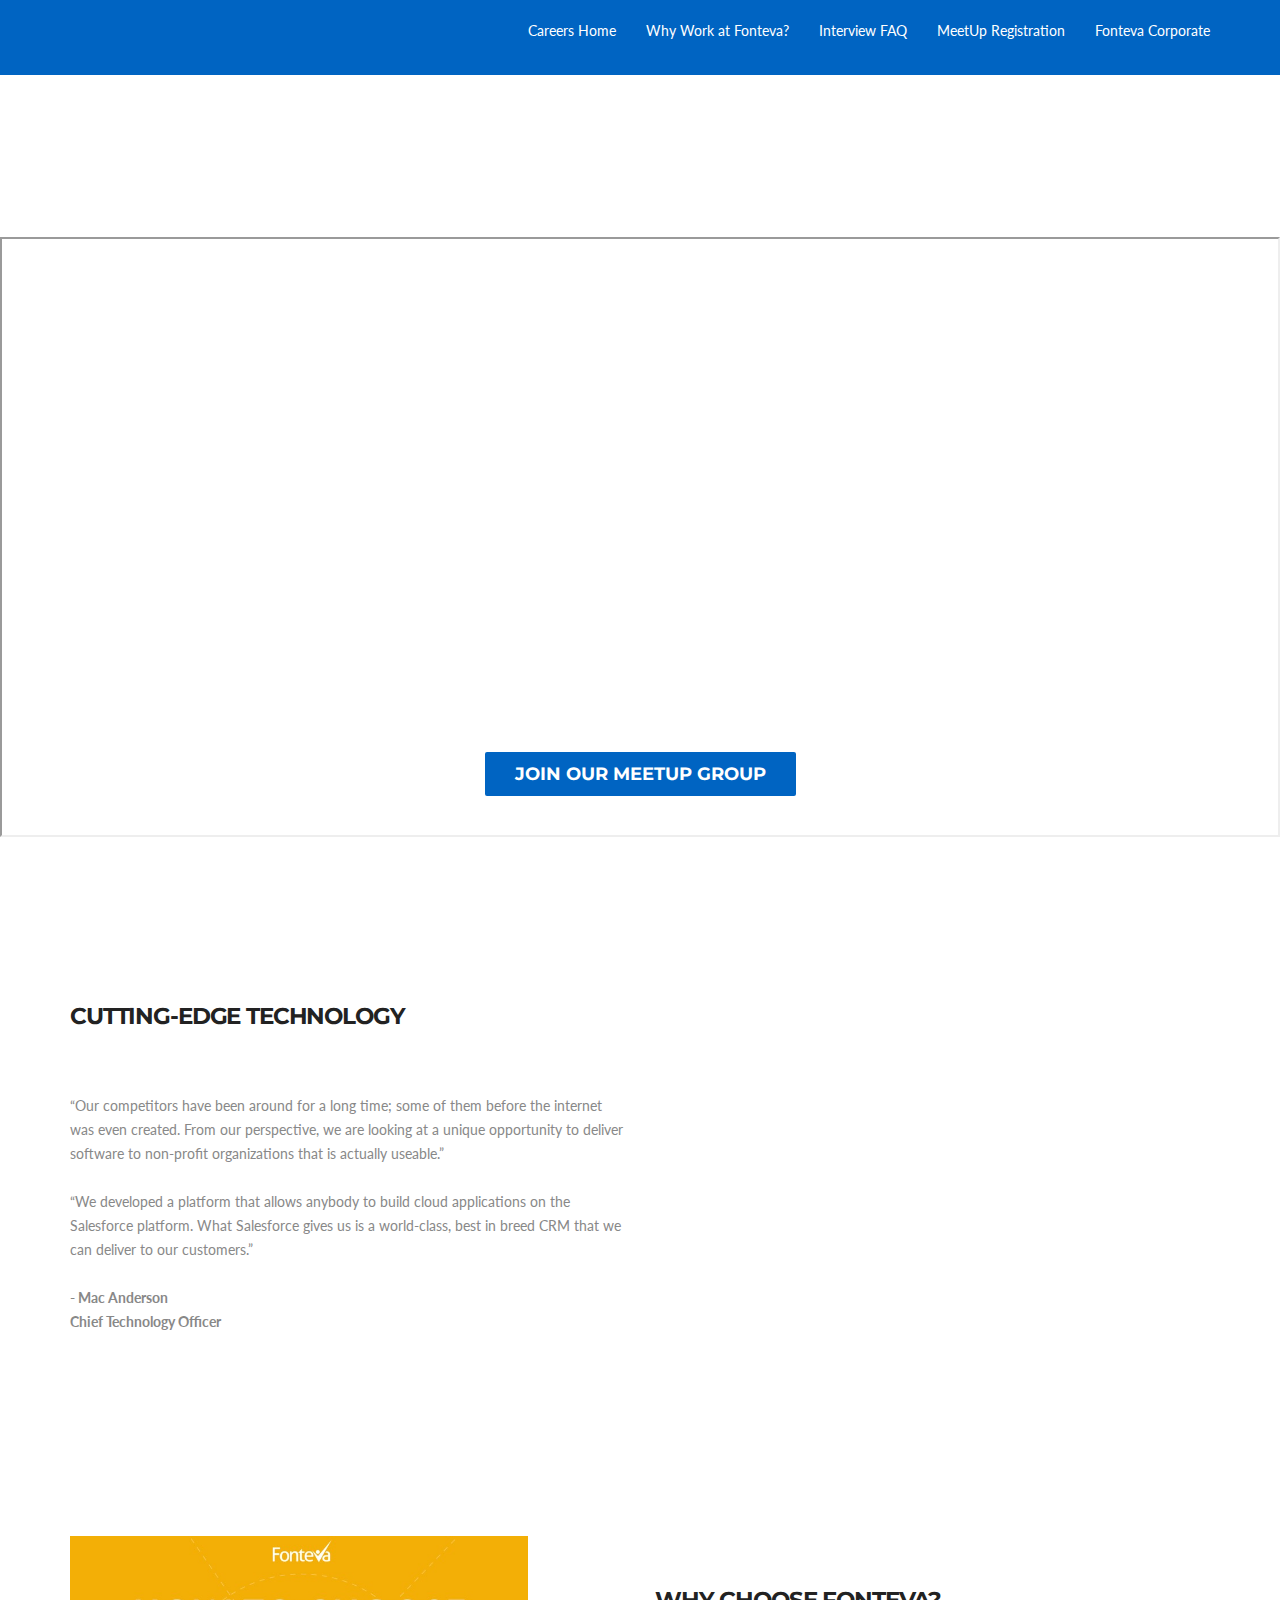
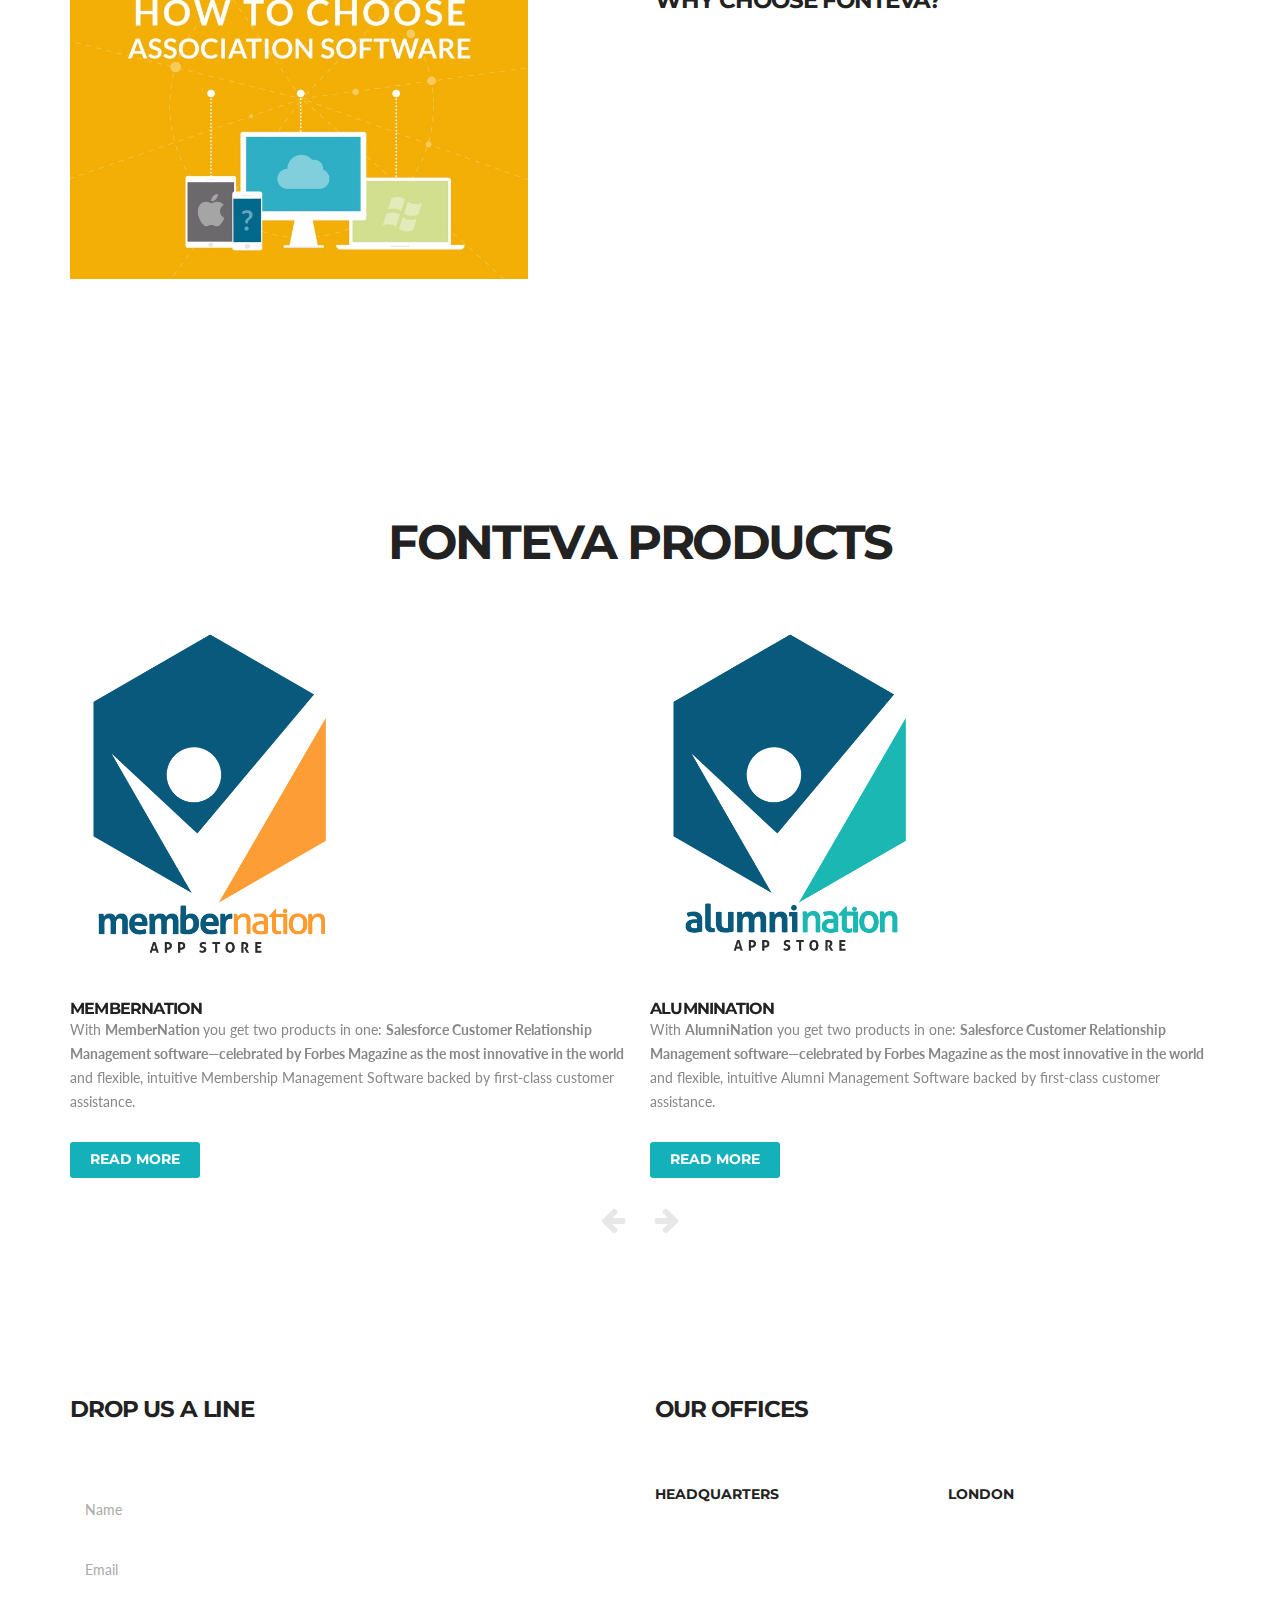
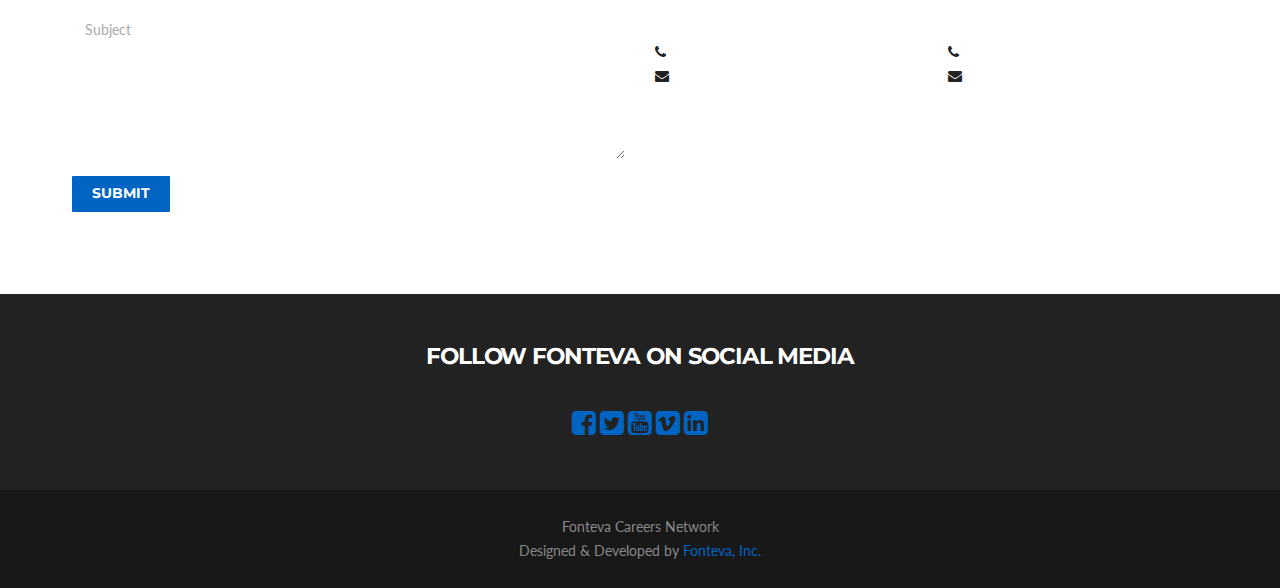
==== FontevaJobsPage/template/index.html @ 162e9421 "changed margin" ====
<!DOCTYPE html>
<html>
<head>
	<meta charset="utf-8">
	<meta http-equiv="X-UA-Compatible" content="IE=edge">
	<meta name="viewport" content="width=device-width, initial-scale=1, maximum-scale=1">
	<meta name="description" content="Fonteva career page - hiring salesforce developers, sales engineer and technologists">
	<meta name="author" content="Adrian Russo - arusso@fonteva.com">
	<meta name="description" content="Fonteva's mission is to develop flexible, 
		easy to use and innovative software tools that transform your business.  We're ideally
		placed to deliver on our objectives.  Our solutions are built on Salesforce, the award winning
		technology that revolutionized software in the cloud." <!-- Open Graph -->
	<meta property="og:type" content="website">
	<meta property="og:title" content="Fonteva Jobs">
	<meta property="og:description" content="Fonteva is the number one cloud solutions provider built on the salesforce platform.  
		We hire Salesforce Developers, Architects, QA Testers, Business Analysts, and others">
	<meta property="url" content="https://www.jobs.fonteva.com">
	<meta property="locale" content="en-us">

	<!-- Twitter Card -->
	<meta name="twitter:card" content="summary" />
	<meta name="twitter:site" content="@FontevaInc" />
	<meta name="twitter:title" content="As a Salesforce.com partner, 
		Fonteva delivers complete association management solutions, from implementation and data migration" />
	<meta name="twitter:description" content="Fonteva delivers end-to-end cloud-based Salesforce solutions" />
	<meta name="twitter:image" content="#" />

	<title>Fonteva - Career Page</title>
	<link rel="shortcut icon" href="images/favicon.png">

	<!-- Main Stylesheet -->
	<link href="css/style.css" rel="stylesheet">

	<!-- HTML5 shiv and Respond.js IE8 support of HTML5 elements and media queries -->
	<!--[if lt IE 9]>
		<script src="js/html5shiv.js"></script>
		<script src="js/respond.min.js"></script>
		<![endif]-->

</head>

<body id="home">

	<nav id="mainNav" class="navbar navbar-default navbar-custom navbar-fixed-top">
		<div class="container">

			<!-- Nav and home grouped together on navbar header for mobile rendering -->


			<!-- Collect the nav links, forms, and other content for toggling -->
			<div class="collapse navbar-collapse" id="bs-example-navbar-collapse-1">
				<ul class="nav navbar-nav navbar-right">
					<li>
						<a class="page-scroll" href="index.html">Careers Home</a>
					</li>
					<li>
						<a class="page-scroll" href="WhyFonteva.html">Why Work at Fonteva?</a>
					</li>
					<li>
						<a class="page-scroll" href="hiringfaq.html">Interview FAQ</a>
					</li>
					<li>
						<a class="page-scroll" href="MeetUp.html">MeetUp Registration</a>
					</li>
					<li>
						<a class="page-scroll" href="http://www.fonteva.com">Fonteva Corporate</a>
					</li>

				</ul>
			</div>
		</div>
	</nav>
	<div>
		<video class='auto-video' preload="auto" autoplay="autoplay" muted="no" loop>
			<source src="images\fontevavid.mp4" type="video/mp4">
			<source src="images\fontevavid.webm" type="video/webm">
			<source src="images\fontevavid.ogv" type="video/ogg"> Your browser does not support the video tag
		</video>
		<div class="slide-content">
			<!-- <h2>Fontevans at Work</h2> -->
			<!--ADD THE CORRECT MEETUP LINK -->
			<h3><a href="MeetUp.html"><button type="submit" class="btn btn-lg btn-default">Join Our MeetUp Group</button></a></h3>

		</div>
	</div>
	<!-- ============ NAVBAR START ============ -->



	<!-- SLIDES END  -->

	<!-- JOBS START -->
	<!-- PLACEHOLDER FOR FEED FROM NEW APPLICANT TRACKING SYSTEM -->

	<section id="container1">
		<div>
				<iframe	src="https://jobs.lever.co/fonteva" height="600px" width="100%" margin="30px">
				Your browser does not appear to support iframes. See <a href="https://jobs.lever.co/fonteva">all job postings</a>.
			  </iframe>
			  <script src="js\jobsfeed.js" type="text/javascript"></script>
				</div>
		</div>
	</section>
	<!--STATIC VIDEO -->
	<!-- JOBS END  -->

	<!--  WHAT DOES FONTEVA DO? -->
	<section id="how">
		<div class="container">
			<div class="row">
				<div class="col-sm-12">
					<h2>Cutting-Edge Technology</h2>
				</div>
			</div>
			<div class="row">
				<div class="col-sm-6">
					<p>“Our competitors have been around for a long time; some of them before the internet was even created. From our perspective,
						we are looking at a unique opportunity to deliver software to non-profit organizations that is actually useable.” </br>
						</br>

						“We developed a platform that allows anybody to build cloud applications on the Salesforce platform. What Salesforce gives
						us is a world-class, best in breed CRM that we can deliver to our customers.” </br>
						</br>

						<strong>- Mac Anderson </br>
							Chief Technology Officer</strong></p>
				</div>
				<div class="col-sm-6">
					<div class="video-wrapper">
						<iframe src="https://player.vimeo.com/video/110249884" allowfullscreen></iframe>
					</div>
				</div>
			</div>
		</div>
	</section>
	<!-- HOW DOES IT WORK END -->

	<!-- WHY CHOOSE FONTEVA START -->
	<section id="app" class="color2">
		<div class="container">
			<div class="row">
				<div class="col-sm-5">
					<div id="fonteva2"></div>
				</div>
				<div class="col-sm-offset-1 col-sm-6">
					<p>&nbsp;</p>
					<h2>Why Choose Fonteva?</h2>
					<p>Fonteva was born in 2010 and has rapidly become the fastest growing and most exciting cloud computing software company
						focused on associations and charities. <strong>We are ranked #286 on the Inc Magazine's 
						"500 list" of fastest growing companies.</strong> The name Fonteva alludes to the "font of evolutionary knowledge"
						held in our products' centralized database and which our customers rely on every day for success. We understand that
						not everyone can be an expert in writing code like us. Our products are easy to configure without any programming knowledge.
						Best of all, our solutions are built on Salesforce, the award-winning technology that revolutionized software in the
						cloud. Fonteva's very talented team is based in Arlington, Virginia. Our European office is in London.</p>
					<p>&nbsp;</p>
				</div>
			</div>
		</div>
	</section>
	<!-- WHY CHOOSE FONTEVA END -->

	<!-- PRODUCTS START -->
	<section id="blog">
		<div class="container">
			<div class="row text-center">
				<div class="col-sm-12">
					<h1>Fonteva Products</h1>
				</div>
			</div>
			<div class="row">
				<div class="col-sm-12">
					<div class="owl-carousel">

						<!-- membernation -->
						<div>
							<img src="images\membernation.jpg" class="img-responsive" alt="Blog Post" />
							<h4>
								<storng>MemberNation</strong>
							</h4>
							<p>With <strong>MemberNation </strong>you get two products in one: <strong>Salesforce Customer 
								Relationship Management software—celebrated by Forbes Magazine 
								as the most innovative in the world </strong> and flexible, intuitive Membership Management Software backed by first-class
								customer assistance.</p>
							<p><a href="http://fonteva.com/SolutionsforAssociations" class="btn btn-primary">Read more</a></p>
						</div>

						<!-- alumnination -->
						<div>
							<img src="images\alumnination.jpg" class="img-responsive" alt="Blog Post" />
							<h4><strong>AlumniNation</strong></h4>
							<p>With <strong>AlumniNation</strong> you get two products in one: <strong>Salesforce Customer Relationship 
								Management software—celebrated by Forbes Magazine 
								as the most innovative in the world</strong> and flexible, intuitive Alumni Management Software backed by first-class
								customer assistance.</p>
							<p><a href="http://fonteva.com/AlumniNation" class="btn btn-primary">Read more</a></p>
						</div>

						<!-- citizennation -->
						<div>
							<img src="images\citizennation.jpg" class="img-responsive" alt="Blog Post" />
							<h4><strong>CitizenNation</strong></h4>
							<p>Built on the Salesforce Service Cloud platform, <strong>CitizenNation</strong> delivers the foundation for all of
								your citizen interaction from service requests through online self-service and payment processing.
								<strong>CitizenNation streamlines and expedites the processing of citizen service requests and boosts citizen 
								engagement in online self-service and payments.</strong></p>
							<p><a href="http://fonteva.com/CitizenNation" class="btn btn-primary">Read more</a></p>
						</div>
					</div>
				</div>
			</div>
		</div>
	</section>
	<!-- PRODUCTS END -->

	<!-- CONTACT START -->
	<section id="contact" class="color2">
		<div class="container">
			<div class="row">
				<div class="col-sm-6">
					<h2>Drop us a line</h2>
					<form role="form" name="contact-form" id="contact-form" action="process.php">
						<div class="form-group" id="contact-name-group">
							<label for="contact-name" class="sr-only">Name</label>
							<input type="text" class="form-control" id="contact-name" placeholder="Name">
						</div>
						<div class="form-group" id="contact-email-group">
							<label for="contact-email" class="sr-only">Email</label>
							<input type="email" class="form-control" id="contact-email" placeholder="Email">
						</div>
						<div class="form-group" id="contact-subject-group">
							<label for="contact-subject" class="sr-only">Subject</label>
							<input type="text" class="form-control" id="contact-subject" placeholder="Subject">
						</div>
						<div class="form-group" id="contact-message-group">
							<label for="contact-message" class="sr-only">Message</label>
							<textarea class="form-control" rows="3" id="contact-message"></textarea>
						</div>
						<button type="submit" class="btn btn-default">Submit</button>
					</form>
				</div>
				<div class="col-sm-6">
					<h2>Our Offices</h2>
					<div class="row">
						<div class="col-sm-6">
							<h5>Headquarters</h5>
							<p>4420 North Fairfax Drive</br>
								Suite 500<br> Arlington, VA 22203<br> USA
							</p>
							<p><i class="fa fa-phone"></i>(844) NO CODING (662-6346)<br>
								<!-- DO NOT FORGET TO ADD THE CORRECT EMAIL -->
								<i class="fa fa-envelope"></i><a href="mailto:#@fonteva.com">Talent Acquisition</a></p>
						</div>
						<div class="col-sm-6">
							<h5>London</h5>
							<p>Suite 202</br>
								Oriel House</br>
								26 The Quadrant<br> Richmond, UK</br>
							</p>
							<p><i class="fa fa-phone"></i>+44 20 7118 1515<br>
								<!-- DO NOT FORGET TO ADD THE CORRECT EMAIL -->
								<i class="fa fa-envelope"></i><a href="mailto:#@fonteva.com">Talent Acquisition</a></p>
						</div>
					</div>
				</div>
			</div>
		</div>
	</section>

	<!-- CONTACT END -->

	<!-- FOOTER START -->
	<footer>
		<div id="prefooter">
			<div id="icons">
				<h2>Follow Fonteva on Social Media</h2>
				<a href="https://www.facebook.com/Fonteva/"><i class="fa fa-2x fa-facebook-square"></i></a>
				<a href="https://twitter.com/fontevainc?lang=en"><i class="fa fa-2x fa-twitter-square"></i></a>
				<a href="https://www.youtube.com/user/FontevaInc"><i class="fa fa-2x fa-youtube-square"></i></a>
				<a href="https://vimeo.com/fonteva"><i class="fa fa-2x fa-vimeo-square"></i></a>
				<a href="https://www.linkedin.com/company/fonteva-inc-"><i class="fa fa-2x fa-linkedin-square"></i></a>
			</div>

		</div>
		<div id="credits">
			<div class="container text-center">
				<div class="row">
					<div class="col-sm-12">
						Fonteva Careers Network <br> Designed &amp; Developed by <a href="http://www.fonteva.com" target="_blank">Fonteva, Inc.</a>
					</div>
				</div>
			</div>
		</div>
	</footer>

	<!-- FOOTER END -->

	<!-- Modernizr Plugin -->
	<script src="js/modernizr.custom.79639.js"></script>

	<!-- jQuery (necessary for Bootstrap's JavaScript plugins) -->
	<script src="js/jquery-1.11.2.min.js"></script>

	<!-- Bootstrap Plugins -->
	<script src="js/bootstrap.min.js"></script>

	<!-- Retina Plugin -->
	<script src="js/retina.min.js"></script>

	<!-- ScrollReveal Plugin -->
	<script src="js/scrollReveal.min.js"></script>

	<!-- Flex Menu Plugin -->
	<script src="js/jquery.flexmenu.js"></script>

	<!-- Slider Plugin -->
	<script src="js/jquery.ba-cond.min.js"></script>
	<script src="js/jquery.slitslider.js"></script>

	<!-- Carousel Plugin -->
	<script src="js/owl.carousel.min.js"></script>

	<!-- Parallax Plugin -->
	<script src="js/parallax.js"></script>

	<!-- Counterup Plugin -->
	<script src="js/jquery.counterup.min.js"></script>
	<script src="js/waypoints.min.js"></script>

	<!-- No UI Slider Plugin -->
	<script src="js/jquery.nouislider.all.min.js"></script>

	<!-- Bootstrap Wysiwyg Plugin -->
	<script src="js/bootstrap3-wysihtml5.all.min.js"></script>

	<!-- Flickr Plugin -->
	<script src="js/jflickrfeed.min.js"></script>

	<!-- Fancybox Plugin -->
	<script src="js/fancybox.pack.js"></script>

	<!-- Magic Form Processing -->
	<script src="js/magic.js"></script>

	<!-- jQuery Settings -->
	<script src="js/settings.js"></script>

</body>

</html>
---- FontevaJobsPage/template/css/style.css ----
@import url(bootstrap.min.css);
@import url(jquery.flexmenu.css);
@import url(owl.carousel.css);
@import url(animate.css);
@import url(jquery.fancybox.css);
@import url(jquery.nouislider.css);
@import url(font-awesome.min.css);
@import url(http://fonts.googleapis.com/css?family=Lato:400,700|Montserrat:700);

/*------------------------------------------------------------------

[Color codes]

Body background:        #fff (white)
Brand color:            #14b1bb (cyan)
Text:                   #bbb (gray)
Header h1-h6:           #222 (dark gray)
Main nav background:    #fff (white)
Footer background:      #222 (dark gray)

/* GLOBAL STYLES
-------------------------------------------------------------------*/

body {
	min-width: 320px;
	overflow-x: hidden;
	padding-top: 0px;
}

	menu {
		background: #181818;
		padding: 15px 0;
	}



.bg-img5 {
    width: 100%;
    height: 20%;
}


.auto-video {
    width: 100%;
    height: 20%;
}

	#home {
		padding-top: 0;
	}

	.no-scroll {
		overflow: hidden;
	}

p {
	margin-bottom: 2em;
}

hr {
	border-top: 1px solid #e7e7e7;
	margin: 60px 0;
}

.img-responsive,
.thumbnail > img,
.thumbnail a > img,
.carousel-inner > .item > img,
.carousel-inner > .item > a > img {
	display: inline-block;
    width: 50%;
    height: 50%;

}

.dropbtn {
    background-color: #4CAF50;
    color: white;
    padding: 16px;
    font-size: 16px;
    border: none;
    cursor: pointer;
}

.dropdown {
    position: relative;
    display: inline-block;
}

.dropdown-content {
    display: none;
    position: absolute;
    background-color: #f9f9f9;
    min-width: 160px;
    box-shadow: 0px 8px 16px 0px rgba(0,0,0,0.2);
    z-index: 1;
}

.dropdown-content a {
    color: black;
    padding: 12px 16px;
    text-decoration: none;
    display: block;
}

.dropdown-content a:hover {background-color: #f1f1f1}

.dropdown:hover .dropdown-content {
    display: block;
}

.dropdown:hover .dropbtn {
    background-color: #3e8e41;
}


	/* HEADERS
	---------------------------------------------------------------*/

	h1, h2, h3, h4, h5, h6 {
		letter-spacing: -0.05em;
		margin: 0;
		text-transform: uppercase;
	}

	h2 {
		margin-bottom: 50px;
	}

	h2::after {
		/* UNCOMMENT BELOW FOR HORIZONTAL RULE TO CHANGE COLOR */
		/* background: #14b1bb; */
		content: "";
		display: block;
		height: 5px;
		margin-top: 10px;
		width: 60px;
	}

	h3 {
		margin: 2em 0 1em 0;
	}

	h4 {
		color: #14b1bb;
	}

		h4 span {
			padding: 0 15px;
		}

			h4 span i {
				margin-right: 10px;
			}

	h5, h6 {
		letter-spacing: 0;
	}

	/* LINKS & BUTTONS
	---------------------------------------------------------------*/

	a,
	button {
		cursor: pointer;
		transition: all .5s ease;
		-moz-transition: all .5s ease;
		-webkit-transition: all .5s ease;
		-o-transition: all .5s ease;
	}

	.btn {
		font-family: "Montserrat", Arial;
		text-transform: uppercase;
		white-space: normal;
		
	}

	.btn-primary {
		border: 0;
	}
	
.btn-head {
			border: 4px solid #0064c2;
			background-color: #fff;
		}

		.btn-head:hover {
				border: 1px solid #ff6c00;
				color: #ff6c00;
			}

	.btn-default {
		border: 2px solid #fff;
		-webkit-text-fill-color:#fff;
		background-color: #0064c2;
		
	}

		article .btn-default {
			border: 1px solid #0064c2;
			color: #0064c2;
		}

			article .btn-default:hover {
				border: 1px solid #0064c2;
				color: #0064c2;
			}

			article .btn-default.btn-lg {
				padding: 9px 30px;
			}

				.btn-default1 {
		border: 2px solid #0064c2;
	}

		article .btn-default1 {
			border: 1px solid #0064c2;
			color: #0064c2;
		}

			article .btn-default1:hover {
				border: 1px solid #0064c2;
				color: #0064c2;
			}

			article .btn-default.btn-lg1 {
				padding: 9px 30px;
			}



.btn-default2 {
		border: 2px solid #0064c2;
	}

		article .btn-default2 {
			border: 1px solid #0064c2;
			color: #0064c2;
		}

			article .btn-default2:hover {
				border: 1px solid #0064c2;
				color: #0064c2;
			}

			article .btn-default.btn-lg2 {
				padding: 9px 30px;
				position: static;
			}

	/* SECTIONS
	---------------------------------------------------------------*/

	section {
		padding: 80px 0;
	}

	.color1 {
		background: #f8f8f8;
	}

	.color2 {
		background: url(../images/fonteva123.jpg) fixed;
		color: #fff;
	}

		.color2 h2::after {
			background: #fff;
		}

		.color2 h5 {
			font-family: "Montserrat", Arial;
			font-weight: bold;
			margin-bottom: 1em;
			text-transform: uppercase;
		}

		.color2 i {
			color: #222;
			margin-right: 10px;
		}

		.color2 a {
			color: #fff;
		}

			.color2 a i {
				color: #fff;
			}

		.color2 .form-control {
			background: #fff;
			border: 0;
		} 

	#title {
		padding-bottom: 0;
	}

	.column {
		background: #eee;
		margin: 15px 0;
		padding: 15px 0;
	}

	/* NAV TABS AND PILLS
	---------------------------------------------------------------*/

	.nav {
		margin-bottom: 1em;
	}

	/* ACCORDION
	---------------------------------------------------------------*/

	.accordion-toggle {
		display: block;
	}


/* SLIDER
-------------------------------------------------------------------*/

.sl-slider-wrapper {
	left: 0;
	height: 100%;
	overflow: hidden;
	position: relative;
	top: 0;
	width: 100%;
}

.sl-slider-wrapper2 {
	left: 0;
	height: 80%;
	overflow: hidden;
	position: relative;
	top: 0;
	width: 100%;
}
.sl-content-wrapper {
	position: absolute;
}

	/* SLIDE WRAPPER AND SLIDES
	---------------------------------------------------------------*/

	.sl-slide,
	.sl-slides-wrapper,
	.sl-slide-inner {
		position: absolute;
		width: 100%;
		height: 100%;
		top: 0;
		left: 0;
	} 

	.sl-slide {
		z-index: 1;
	}
.sl-slide-inner2 {
		position: absolute;
		width: 100%;
		height: 100%;
		top: 0;
		left: 0;
	} 
	/* SLIDE CONTENT
	---------------------------------------------------------------*/

	.slide-content {
		left: 0;
		padding: 0 80px;
		position: absolute;
		text-align: center;
		top: 85%;
		width: 100%;
		-webkit-transform: translateY(-50%);
		-ms-transform: translateY(-50%);
		transform: translateY(-50%);
	}

.slide-content h2 {
			color: #0064c2;
			font-size: 40px;
			margin: 0px;
		}

			.slide-content h2::after {
				display: none;
			}

		.slide-content h3 {
			color: #0064c2;
			font-size: 18px;
		}

		.slide-content p {
			margin: 40px 0 0;
		}

		.slide-content h6 {
			color: #0064c2;
			font-size: 60px;
			-webkit-text-stroke: 1px #ffffff;
		}


		.slide-content2 {
		left: 0;
		padding: 0 80px;
		position: absolute;
		text-align: center;
		top: 15%;
		width: 100%;
		-webkit-transform: translateY(-50%);
		-ms-transform: translateY(-50%);
		transform: translateY(-50%);
	}
		.slide-content2 h2 {
			color: #0064c2;
			font-size: 60px;
			margin: 0px;
		}

			.slide-content2 h2::after {
				display: none;
			}

		.slide-content2 h3 {
			color: #0064c2;
			font-size: 18px;
		}
		.slide-content2 h4 {
			color: #0064c2;
			font-size: 18px;
			-webkit-text-stroke: .3px #ffffff;

		}


		.slide-content2 p {
			margin: 40px 0 0;

		}

				.slide-content2 h6 {
			color: #0064c2;
			font-size: 60px;
			margin: 0;
			-webkit-text-stroke: .5px #ffffff;
		}


	/* DUPLICATE PARTS & SLICES
	---------------------------------------------------------------*/

	.sl-content-slice {
		opacity : 1;
		overflow: hidden;
		position: absolute;
		-webkit-box-sizing: content-box;
		-moz-box-sizing: content-box;
		box-sizing: content-box;
		-webkit-backface-visibility: hidden;
		-moz-backface-visibility: hidden;
		-o-backface-visibility: hidden;
		-ms-backface-visibility: hidden;
		backface-visibility: hidden;
	}

	/* HORIZONTAL SLICES
	---------------------------------------------------------------*/

	.sl-slide-horizontal .sl-content-slice {
		height: 50%;
		left: -200px;
		width: 100%;
		-webkit-transform: translateY(0%) scale(1);
		-moz-transform: translateY(0%) scale(1);
		-o-transform: translateY(0%) scale(1);
		-ms-transform: translateY(0%) scale(1);
		transform: translateY(0%) scale(1);
	}

		.sl-slide-horizontal .sl-content-slice:first-child {
			padding: 200px 200px 0px 200px;
			top: -200px;
		}

		.sl-slide-horizontal .sl-content-slice:nth-child(2) {
			padding: 0px 200px 200px 200px;
			top: 50%;
		}

	/* VERTICAL SLICES
	---------------------------------------------------------------*/

	.sl-slide-vertical .sl-content-slice {
		height: 100%;
		top: -200px;
		width: 50%;
		-webkit-transform: translateX(0%) scale(1);
		-moz-transform: translateX(0%) scale(1);
		-o-transform: translateX(0%) scale(1);
		-ms-transform: translateX(0%) scale(1);
		transform: translateX(0%) scale(1);
	}

	.sl-slide-vertical .sl-content-slice:first-child {
		left: -200px;
		padding: 200px 0px 200px 200px;
	}

	.sl-slide-vertical .sl-content-slice:nth-child(2) {
		left: 50%;
		padding: 200px 200px 200px 0px;
	}

	/* BACKGROUND IMAGES
	---------------------------------------------------------------*/

	.bg-img {
		background-size: cover;
		height: 100%;
		left: 0;
		position: absolute;
		top: 0;
		width: 100%;
	}

	.bg-img-1 {
		background-image: url(../images/everyone.jpg);
	}

	.bg-img-2 {
		background-image: url(../images/cooldemo.jpg);
	}

	.bg-img-3 {
		background-image: url(../images/cowboyhats.jpg);
	}

	.bg-img-4 {
		background-image: url(../images/startup.jpg);
	}

	.bg-img-5 {
		background-image: url(../images/interview1.jpg);
	}
	.sl-slider-wrapper .tint {
		background: #000;
		height: 100%;
		left: 0;
		opacity: 0.5;
		position: absolute;
		top: 0;
		width: 100%;
	}

.sl-slider-wrapper .tint {
		background: #000;
		height: 100%;
		left: 0;
		opacity: 0.5;
		position: absolute;
		top: 0;
		width: 100%;
	}
	/* NAVIGATION ARROWS
	---------------------------------------------------------------*/

	.nav-arrows span {
		position: absolute;
		z-index: 2000;
		top: 50%;
		width: 40px;
		height: 40px;
		border: 8px solid #ddd;
		border: 8px solid rgba(150,150,150,0.4);
		text-indent: -90000px;
		margin-top: -40px;
		cursor: pointer;
		
		-webkit-transform: rotate(45deg);
		-moz-transform: rotate(45deg);
		-o-transform: rotate(45deg);
		-ms-transform: rotate(45deg);
		transform: rotate(45deg);
	}

		.nav-arrows span:hover {
			border-color: rgba(150,150,150,0.9);
		}

		.nav-arrows span.nav-arrow-prev {
			left: 5%;
			border-right: none;
			border-top: none;
		}

		.nav-arrows span.nav-arrow-next {
			right: 5%;
			border-left: none;
			border-bottom: none;
		}

	/* NAVIGATION DOTS
	---------------------------------------------------------------*/

	.nav-dots {
		text-align: center;
		position: absolute;
		bottom: 2%;
		height: 30px;
		width: 100%;
		left: 0;
		z-index: 1000;
	}

		.nav-dots span {
			display: inline-block;
			position: relative;
			width: 16px;
			height: 16px;
			border-radius: 50%;
			margin: 3px;
			background: #ddd;
			background: rgba(150,150,150,0.4);
			cursor: pointer;
			box-shadow: 
				0 1px 1px rgba(255,255,255,0.4), 
				inset 0 1px 1px rgba(0,0,0,0.1);
		}

			.nav-dots span.nav-dot-current:after {
				content: "";
				position: absolute;
				width: 10px;
				height: 10px;
				top: 3px;
				left: 3px;
				border-radius: 50%;
				background: rgba(255,255,255,0.8);
			}

/* CONTENT
-------------------------------------------------------------------*/

	img.pull-left {
		margin: 5px 30px 15px 0;
	}

	img.pull-right {
		margin: 5px 0 15px 30px;
	}

	

	/* RESPONSIVE VIDEO
	---------------------------------------------------------------*/

	.video-wrapper {
		position: relative;
		padding-bottom: 56.25%; /* 16:9 */
		padding-top: 0;
		height: 0;
	}

	.video-wrapper iframe {
		border: 0;
		position: absolute;
		top: 0;
		left: 0;
		width: 100%;
		height: 100%;
	}

	/* PAGINATION
	---------------------------------------------------------------*/

	.pagination {
		margin-top: 50px;
	}

		.pagination li a {
			border-radius: 3px;
		}

			.pagination li a:hover {
				color: #14b1bb;
			}

	/* WYSIWYG
	---------------------------------------------------------------*/

	.wysihtml5-toolbar {
		background: #f2f2f2;
		border: 1px solid #e7e7e7;
		border-bottom: 0;
		border-radius: 3px 3px 0 0;
		list-style: none;
		margin: 0;
		padding: 0;
	}

		.wysihtml5-toolbar:after {
			clear: both;
			content: "";
			display: table;
			width: 100%;
		}

		.wysihtml5-toolbar li {
			float: left;
		}

			.wysihtml5-toolbar li:first-child a:last-child,
			.wysihtml5-toolbar li:nth-child(2) a:nth-child(3),
			.wysihtml5-toolbar li:nth-child(2) a:last-child {
				display: none;
			}

			.wysihtml5-toolbar li:first-child a {
				overflow: hidden;
				position: relative;
				text-align: center;
				text-indent: -9999px;
				width: 54px;
			}

				.wysihtml5-toolbar li:first-child a:before {
					display: block;
					float: left;
					font-family: "FontAwesome";
					font-weight: normal;
					left: 21px;
					position: absolute;
					text-indent: 0;
					top: 7px;
				}

					.wysihtml5-toolbar li:first-child a:first-child:before {
						content: "\f032";
					}

					.wysihtml5-toolbar li:first-child a:nth-child(2):before {
						content: "\f033";
					}

					.wysihtml5-toolbar li:first-child a:nth-child(3):before {
						content: "\f0cd";
					}

	.wysihtml5-toolbar .btn {
		border-radius: 0;
		border: 0;
		color: #888;
	}

		.wysihtml5-toolbar .btn:hover,
		.wysihtml5-toolbar .wysihtml5-command-active {
			background: #e8e8e8;
		}

	.modal .btn {
		border-radius: 3px;
	}

		.modal .btn-primary {
			color: #fff;
		}

	.textarea.form-control {
		border-radius: 0 0 3px 3px;
		height: 200px;
	}

	/* SHARING LINKS
	---------------------------------------------------------------*/

	#share ul {
		list-style: none;
		margin: 0;
		padding: 0;
	}

		#share ul li {
			float: left;
			margin-right: 10px;
		}

			#share ul li a {
				background: #14b1bb;
				border-radius: 50%;
				color: #fff;
				display: block;
				font-size: 18px;
				height: 40px;
				line-height: 40px;
				text-align: center;
				width: 40px;
			}

				#share ul li a:hover {
					background: #0f858d;
				}

	/* SIDEBAR
	---------------------------------------------------------------*/

	#sidebar h5 {
		font-family: "Montserrat", Arial;
		margin: 1em 0 2em;
		text-transform: uppercase;
	}

	#sidebar hr {
		margin: 0 0 50px;
	}

	.sidebar-widget {
		display: table;
		margin-bottom: 50px;
		width: 100%;
	}

		.sidebar-widget ul {
			list-style: none;
			padding: 0;
		}

	/* JUMBOTRON
	---------------------------------------------------------------*/

	.container .jumbotron,
	.container-fluid .jumbotron {
		border-radius: 0;
		border-bottom: 1px solid #e7e7e7;
		border-top: 1px solid #e7e7e7;
		margin: 50px 0;
	}

		.jumbotron p {
			margin: 0.5em 0;
		}

		.container1 		{
			
		border-radius: 0;
		border-bottom: 1px solid #e7e7e7;
		border-top: 1px solid #e7e7e7;
		margin: 50px 0;
		right: 50px 0;
		height: 400px;


	}
	/* FORMS
	---------------------------------------------------------------*/

	label {
		color: #222;
		font-weight: normal;
		text-transform: uppercase;
	}

		.checkbox label {
			color: #888;
			text-transform: none;
		}

	.form-control {
		box-shadow: none;
		height: 45px;
		padding: 10px 15px;
		-webkit-box-shadow: none;
		-mozilla-box-shadow: none;
		-ms-box-shadow: none;
	}

	/* MAPS
	---------------------------------------------------------------*/

	#map-canvas {
		height: 400px;
		width: 100%;
	}

/* JOBS
-------------------------------------------------------------------*/

.jobs {
	border: 1px solid #e7e7e7;
	border-bottom: 0;
	border-radius: 3px;
}

	.jobs a {
		border-bottom: 1px solid #e7e7e7;
		color: #888;
		display: block;
		padding: 15px 0;
		position: relative;
		width: 100%;
	}

		.jobs a.featured {
			background: #f8f8f8;
			border-bottom: 1px solid #14b1bb;
		}

		.jobs a:hover,
		.jobs a.featured:hover {
			background: #f2f2f2;
		}

		.jobs a .row,
		.jobs p {
			margin: 0;
		}

		.jobs a h5 {
			line-height: 1.71em;
		}

		.jobs a strong {
			color: #222;
			font-weight: normal;
		}

	.jobs .hidden-job {
		display: none;
	}

	.job-location,
	.candidate-location {
		padding-left: 30px;
		position: relative;
	}

		.job-location:before,
		.candidate-location:before {
			color: #14b1bb;
			content: "\f041";
			font-family: "FontAwesome";
			left: 15px;
			position: absolute;
			top: 0;
		}

	.job-dates {
		padding-left: 37px;
		position: relative;
	}

		.job-dates:before {
			color: #14b1bb;
			content: "\f073";
			font-family: "FontAwesome";
			left: 15px;
			position: absolute;
			top: 0;
		}

	.candidate-date:before {
		color: #14b1bb;
		content: "\f073";
		font-family: "FontAwesome";
		font-weight: normal;
		margin-right: 7px;
	}

	.applied .job-title h5:before {
		color: #6ecf26;
		content: "\f058";
		font-family: "FontAwesome";
		font-weight: normal;
		margin-right: 7px;
	}

	/* MORE JOBS
	---------------------------------------------------------------*/

	#more-jobs {
		margin-top: 25px;
	}

		#more-jobs .more {
			display: block;
		}

			#more-jobs.on .more {
				display: none;
			}

		#more-jobs .less {
			display: none;
		}

			#more-jobs.on .less {
				display: block;
			}

	/* JOB TYPE BADGES
	---------------------------------------------------------------*/

	.badge.full-time {
		background: #6ecf26;
	}

	.badge.part-time {
		background: #ff6c00;
	}

	.badge.freelance {
		background: #72d2ff;
	}

	.badge.temporary {
		background: #c20000;
	}

	.badge.internship {
		background: #0064c2;
	}

	/* FEATURED JOBS
	---------------------------------------------------------------*/

	.featured-job {
		color: #888;
	}

		.featured-job img,
		.featured-job .title {
			float: left;
			margin-bottom: 15px;
			margin-top: 15px;
		}

		.featured-job img {
			margin-left: 15px;
		}

		.featured-job .data {
			border-bottom: 1px solid #e7e7e7;
			border-top: 1px solid #e7e7e7;
			clear: both;
			margin: 15px 0;
			padding: 10px 15px;
		}

		.featured-job span {
			display: block;
		}

		.featured-job .description {
			padding: 0 15px;
		}

		.featured-job .title {
			padding: 11px 0 0 20px;
		}

		.featured-job i {
			margin-right: 10px;
		}

			.featured-job .city i {
				color: #14b1bb;
			}

			.featured-job .full-time i {
				color: #6ecf26;
			}

			.featured-job .part-time i {
				color: #ff6c00;
			}

			.featured-job .freelance i {
				color: #72d2ff;
			}

			.featured-job .sallary i,
			.featured-job .experience i {
				color: #14b1bb;
			}

	#sidebar .featured-job h5,
	#sidebar .featured-job p {
		margin: 0;
	}

	
/* PARALLAX
-------------------------------------------------------------------*/

.parallax {
	background-attachment: fixed;
	background-position: 50% 50%;
	background-repeat: no-repeat;
	background-size: cover;
	position: relative;
}

	.parallax .tint {
		background: #000;
		height: 100%;
		left: 0;
		opacity: 0.7;
		position: absolute;
		top: 0;
		width: 100%;
	}

	.parallax h1 {
		color: #fff;
	}

#stats {
	background-image: url(http://placehold.it/1400x900.jpg);
}

#testimonials {
	background-image: url(http://placehold.it/1400x900.jpg);
}

/*JOBSEEK APP & CONTACT
-------------------------------------------------------------------*/

#app {
	padding: 50px 0 0;
}

#fonteva2 {
	background-image: url(../images/fonteva.jpg);
	background-repeat: no-repeat;
	background-size: 100%;
	min-height: 500px;
    vertical-align: middle;

}

#contact .help-block {
	color: #fff;
}

#contact .help-success {
	color: #fff;
	font-family: "Montserrat", Arial;
	font-size: 1.5em;
	font-weight: bold;
	margin-top: 30px;
	text-transform: uppercase;
}

	/* HOME PAGE BLOG
	---------------------------------------------------------------*/

	#blog .owl-carousel {
		margin-top: 50px;
	}

		#blog .owl-carousel img {
			margin-bottom: 25px;
		}

		#blog .owl-carousel h4 {
			color: #222;
		}

		#blog .owl-carousel h5 {
			color: #14b1bb;
			font-weight: normal;
			margin: 10px 0 25px;
			text-transform: uppercase;
		}

			#blog .owl-carousel h5 span {
				margin-right: 20px;
			}

				#blog .owl-carousel h5 span i {
					margin-right: 10px;
				}

	#blog .owl-controls i {
		color: #e7e7e7;
	}

		#blog .owl-controls i:hover {
			color: #ccc;
		}

	/* PRODUCT
	---------------------------------------------------------------*/

	.post h2 {
		margin: 0;
	}

		.post h2::after {
			display: none;
		}

	.meta {
		margin: 0.5em 0 2em;
	}

		.meta span {
			margin-right: 20px;
		}

		.meta i {
			color: #14b1bb;
			margin-right: 5px;
		}

		.post .meta::after {
			background: #14b1bb;
			content: "";
			display: block;
			height: 5px;
			margin-top: 10px;
			width: 60px;
		}

	.share {
		display: table;
		list-style: none;
		margin: 3em 0;
		padding: 0;
		width: 100%;
	}

		.share li {
			float: left;
			margin-right: 5px;
		}

			.share li h5 {
				margin: 7px 10px 0 0;
			}

	.tags {
		border-bottom: 1px solid #e7e7e7;
		border-top: 1px solid #e7e7e7;
		display: table;
		list-style: none;
		margin: 3em 0;
		padding: 10px 0;
		width: 100%;
	}

		.tags li {
			float: left;
			margin-right: 15px;
		}

	#author {
		margin: 3em 0;
	}

		#author p {
			margin: 0.5em 0;
		}

		#author .social {
			display: table;
			list-style: none;
			margin: 0;
			padding: 0;
			width: 100%;
		}

			#author .social li {
				float: left;
				margin-right: 5px;
			}

				#author .social li a {
					color: #d8d8d8;
				}

					#author .social li a:hover {
						color: #bbb;
					}

	#paging {
		display: table;
		list-style: none;
		margin: 3em 0;
		padding: 0;
		width: 100%;
	}

	.gallery {
		list-style: none;
		padding: 0;
	}

		.gallery li {
			margin-bottom: 30px;
		}

	/* PRODUCT SIDEBAR
	---------------------------------------------------------------*/

	.sidebar-links {
		margin-bottom: 50px;
	} 

		.sidebar-links ul {
			list-style: none;
			margin: 0;
			padding: 0;
		}

			.sidebar-links li a {
				background: url(../images/bullet.png) no-repeat 10px 18px;
				border-bottom: 1px solid #e7e7e7;
				display: block;
				padding: 10px 10px 10px 25px;
			}

				.sidebar-links li a:hover {
					background: #f8f8f8 url(../images/bullet.png) no-repeat 15px 18px;
				}

				.sidebar-links li a span {
					display: block;
					color: #888;
					margin: 0;
				}

	.fa-stack {
		color: #14b1bb;
	}


	

/* FOOTER
-------------------------------------------------------------------*/

#prefooter {
	background: #222;
	padding: 50px 0;
}

	#prefooter h2 {
		color: #fff;
		margin-bottom: 25px;
        text-align: center;
	}
    #icons {
        text-align:center;
    }

	/* NEWSLETTER
	---------------------------------------------------------------*/

	#newsletter .form-control {
		border: 0;
		border-radius: 3px 0 0 3px;
		height: 35px;
		width: 330px;
	}

	#newsletter .btn {
		border-radius: 0 3px 3px 0;
		left: -2px;
		position: relative;
	}

	/*  SOCIAL NETWORKS
	---------------------------------------------------------------*/

	#social-networks {
		text-align: right;
        text-align: center;
	}

		#social-networks a {
            text-align: center;
		}

		#social-networks h2 {
			margin-bottom: 40px;
                        text-align: center;
		}

			#social-networks h2::after {
				position: absolute;
                text-align: center;
			}


	/* CREDITS
	---------------------------------------------------------------*/

	#credits {
		background: #181818;
		padding: 25px 0;
	}

/*  FORMS
-------------------------------------------------------------------*/

.popup {
	background: rgba(0,0,0,0.8);
	display: none;
	left: 0;
	min-height: 100%;
	overflow: auto;
	position: fixed;
	top: 0;
	width: 100%;
	z-index: 40000;
}

	.popup form {
		background: #fff;
		border-radius: 0 0 5px 5px;
		padding: 30px;
	}

	.popup hr {
		margin: 30px 0;
	}

	.popup .btn {
		color: #fff;
		margin: 5px 0;
		padding: 10px 0;
		text-align: center;
		width: 100%;
	}

.popup-form {
	left: 50%;
	margin: 60px 0 60px -150px;
	position: absolute;
	top: 0;
	width: 300px;
}

.popup-header {
	background: #14b1bb;
	border-radius: 5px 5px 0 0;
	padding: 30px;
}

	.popup-header h2 {
		color: #fff;
		margin: 0;
		padding: 0;
	}

		.popup-header h2::after {
			display: none;
		}

.social-login {
	list-style: none;
	margin: 0;
	padding: 0;
}

	.social-login .btn i {
		margin-right: 10px;
	}

	.social-login .btn-facebook {
		background: #2e5898;
	}

		.social-login .btn-facebook:hover {
			background: #244576;
		}

	.social-login .btn-google {
		background: #d84a38;
	}

		.social-login .btn-google:hover {
			background: #b73827;
		}

	.social-login .btn-linkedin {
		background: #1C87BD;
	}

		.social-login .btn-linkedin:hover {
			background: #186d97;
		}

/* MOBILE SITES
-------------------------------------------------------------------*/

	/* BIG SCREENS
	---------------------------------------------------------------*/
	@media (min-width: 1200px) {

		.slide-content h2 {
			font-size: 60px;
		}

		.jobs .city {
			width: 160px;
		}

		.jobs .type {
			width: 130px;
		}

		.jobs .sallary {
			width: 80px;
		}

		.jobs .experience {
			width: 120px;
		}

		.featured-job span {
			display: inline-block;
			padding-right: 20px;
		}

		#newsletter .form-control {
			width: 430px;
		}

		.work-experience .img-circle {
			font-size: 36px;
			height: 99px;
			line-height: 99px;
		}

	}

	/* REGULAR TABLETS
	---------------------------------------------------------------*/
	@media (max-width: 991px) {

		.slide-content h2 {
			font-size: 44px;
		}

		.jobs img,
		.jobs .title {
			float: left;
			margin-bottom: 15px;
		}

		.jobs .data {
			clear: both;
			display: block;
			float: none;
		}

		.jobs .data span {
			padding: 0;
		}

		#newsletter .form-control {
			width: 220px;
		}

		.work-experience .img-circle {
			font-size: 24px;
			height: 53px;
			line-height: 53px;
		}

	}

	/* SMALL TABLETS
	---------------------------------------------------------------*/
	@media (max-width: 767px) {

		section {
			padding: 40px 0;
		}

		div[class*="col"] {
			padding-bottom: 10px;
			padding-top: 10px;
		}

		.color2 {
			background: url(../images/background.jpg);
		}

		#contact div[class*="col"],
		#prefooter div[class*="col"] {
			padding-bottom: 20px;
			padding-top: 20px;
		}

		.jobs a div[class*="col"] {
			padding-bottom: 0;
			padding-top: 0;
		}

		.slide-content h2 {
			font-size: 36px;
			margin-bottom: 5px;
		}

		#testimonials .owl-carousel {
			text-align: center;
		}

			#testimonials .owl-carousel blockquote {
				font-size: 16px;
			}

		#newsletter .form-control {
			border-radius: 3px;
			height: auto;
			width: 100%;
		}

		#newsletter .btn {
			border-radius: 3px;
			left: auto;
		}

		#social-networks {
			text-align: left;
		}

			#social-networks a {
				margin: 0 5px 0 0;
			}

			#social-networks h2 {
				margin-bottom: 25px;
			}

				#social-networks h2::after {
					position: relative;
					right: auto;
				}

		.work-experience .img-circle {
			font-size: 36px;
			height: 99px;
			line-height: 99px;
			width: 99px;
		}

		#testimonials-long {
			text-align: center;
		}

	}

	/* SMARTPHONES
	---------------------------------------------------------------*/
	@media (max-width: 480px) {

		h1 {
			font-size: 32px;
		}

		#home header {
			background: #14b1bb;
		}

		.slide-content {
			padding: 0 30px;
		}

		.slide-content h2 {
			font-size: 30px;
			margin-bottom: 25px;


		}

		.slide-content h3 {
			font-size: 14px;
		}

		.slide-content .btn {
			font-size: 12px;
		}

		.jobs .data span {
			display: block;
		}

		#searchbox {
			background: #14b1bb;
			left: 0;
			opacity: 0;
			padding: 5px 15px;
			position: absolute;
			top: -62px;
			width: 100%;
		}

		#searchfield {
			width: 100%;
		}

		img.pull-left,
		img.pull-right {
			float: none !important;
			margin: 5px 0 15px 0;
		}

		.job-title p {
			padding-left: 20px;
			position: relative;
		}

			.job-title p:before {
				color: #14b1bb;
				content: "\f1ad";
				font-family: "FontAwesome";
				left: 0;
				position: absolute;
				top: 0;
			}

		.job-location {
			padding-left: 35px;
			position: relative;
		}

	}
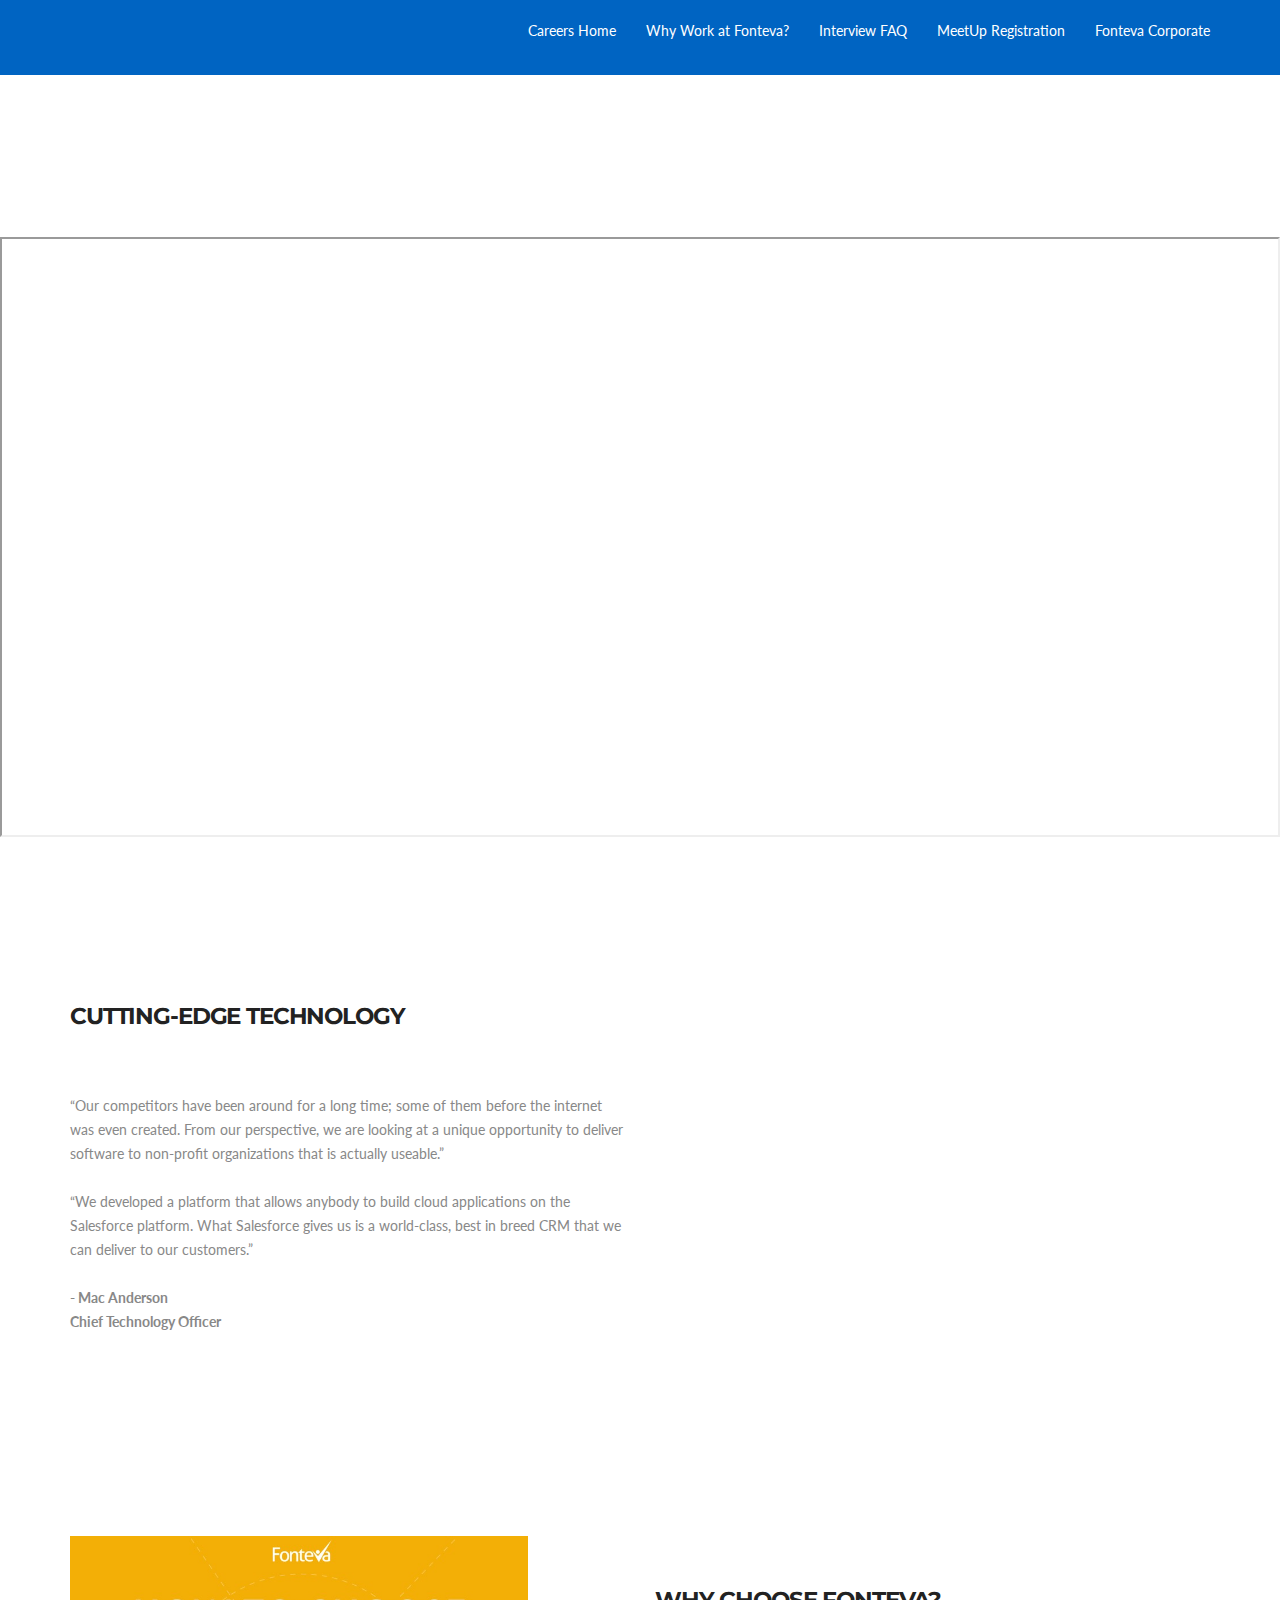
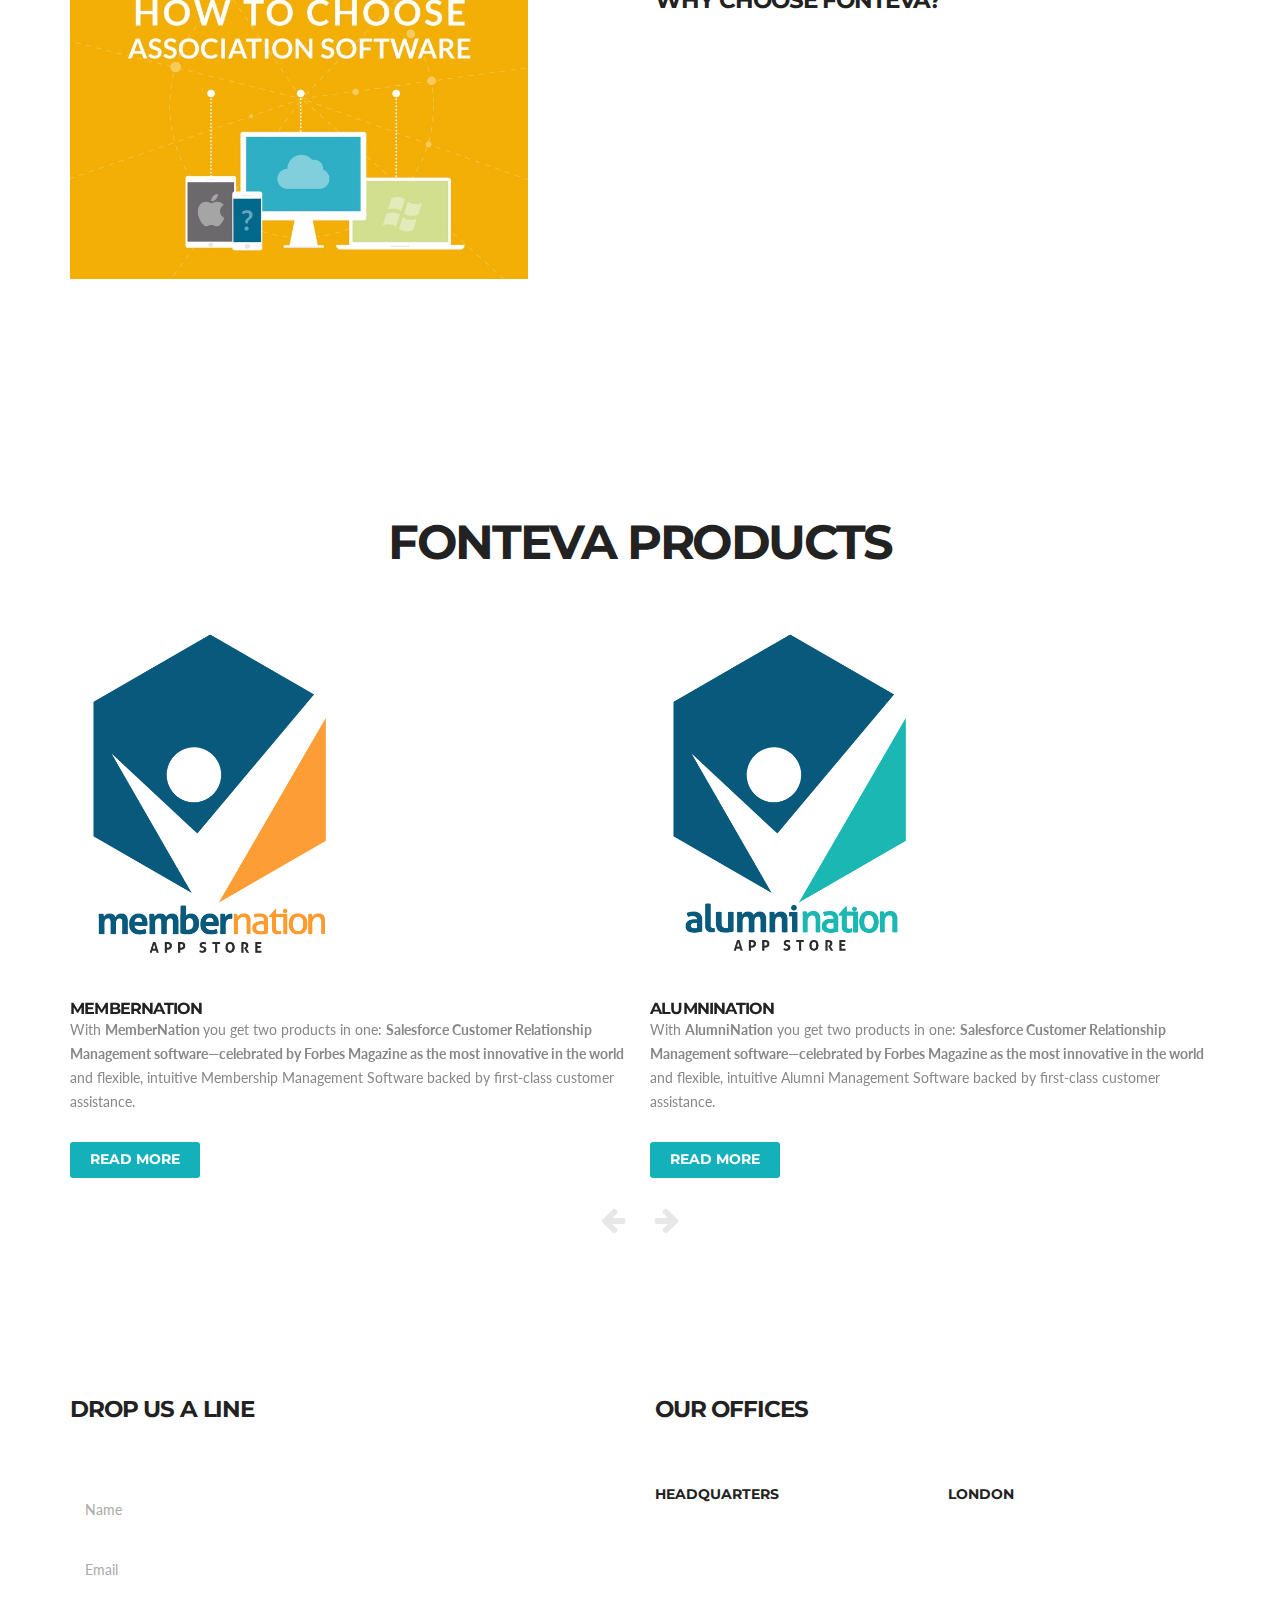
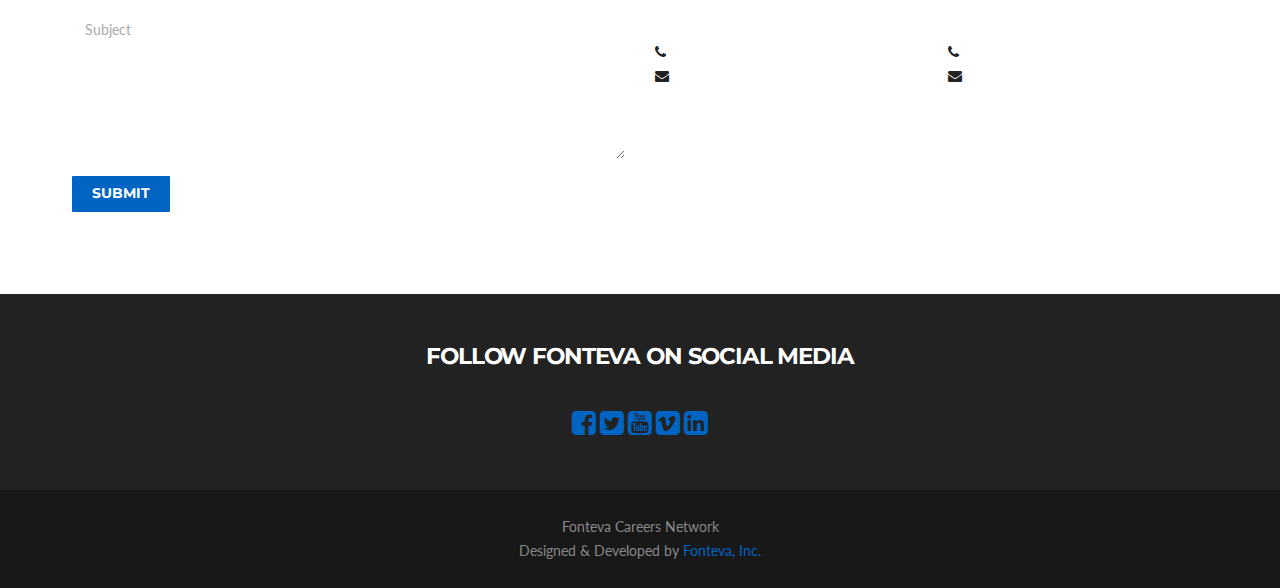
==== commit 13361f9c: "changed meetup button; formatted doc" ====
--- a/FontevaJobsPage/template/index.html
+++ b/FontevaJobsPage/template/index.html
@@ -1,5 +1,6 @@
 <!DOCTYPE html>
 <html>
+
 <head>
 	<meta charset="utf-8">
 	<meta http-equiv="X-UA-Compatible" content="IE=edge">
@@ -75,13 +76,13 @@
 			<source src="images\fontevavid.mp4" type="video/mp4">
 			<source src="images\fontevavid.webm" type="video/webm">
 			<source src="images\fontevavid.ogv" type="video/ogg"> Your browser does not support the video tag
+			<div class="slide-content">
+				<!-- <h2>Fontevans at Work</h2> -->
+				<!--ADD THE CORRECT MEETUP LINK -->
+				<h3><a href="MeetUp.html"><button type="submit" class="btn btn-lg btn-default">Join Our MeetUp Group</button></a></h3>
+
+			</div>
 		</video>
-		<div class="slide-content">
-			<!-- <h2>Fontevans at Work</h2> -->
-			<!--ADD THE CORRECT MEETUP LINK -->
-			<h3><a href="MeetUp.html"><button type="submit" class="btn btn-lg btn-default">Join Our MeetUp Group</button></a></h3>
-
-		</div>
 	</div>
 	<!-- ============ NAVBAR START ============ -->
 
@@ -94,11 +95,10 @@
 
 	<section id="container1">
 		<div>
-				<iframe	src="https://jobs.lever.co/fonteva" height="600px" width="100%" margin="30px">
+			<iframe src="https://jobs.lever.co/fonteva" height="600px" width="100%">
 				Your browser does not appear to support iframes. See <a href="https://jobs.lever.co/fonteva">all job postings</a>.
-			  </iframe>
-			  <script src="js\jobsfeed.js" type="text/javascript"></script>
-				</div>
+			</iframe>
+			<script src="js\jobsfeed.js" type="text/javascript"></script>
 		</div>
 	</section>
 	<!--STATIC VIDEO -->
--- a/FontevaJobsPage/template/css/style.css
+++ b/FontevaJobsPage/template/css/style.css
@@ -848,15 +848,10 @@
 		}
 
 		.container1 		{
-			
+
 		border-radius: 0;
 		border-bottom: 1px solid #e7e7e7;
 		border-top: 1px solid #e7e7e7;
-		margin: 50px 0;
-		right: 50px 0;
-		height: 400px;
-
-
 	}
 	/* FORMS
 	---------------------------------------------------------------*/
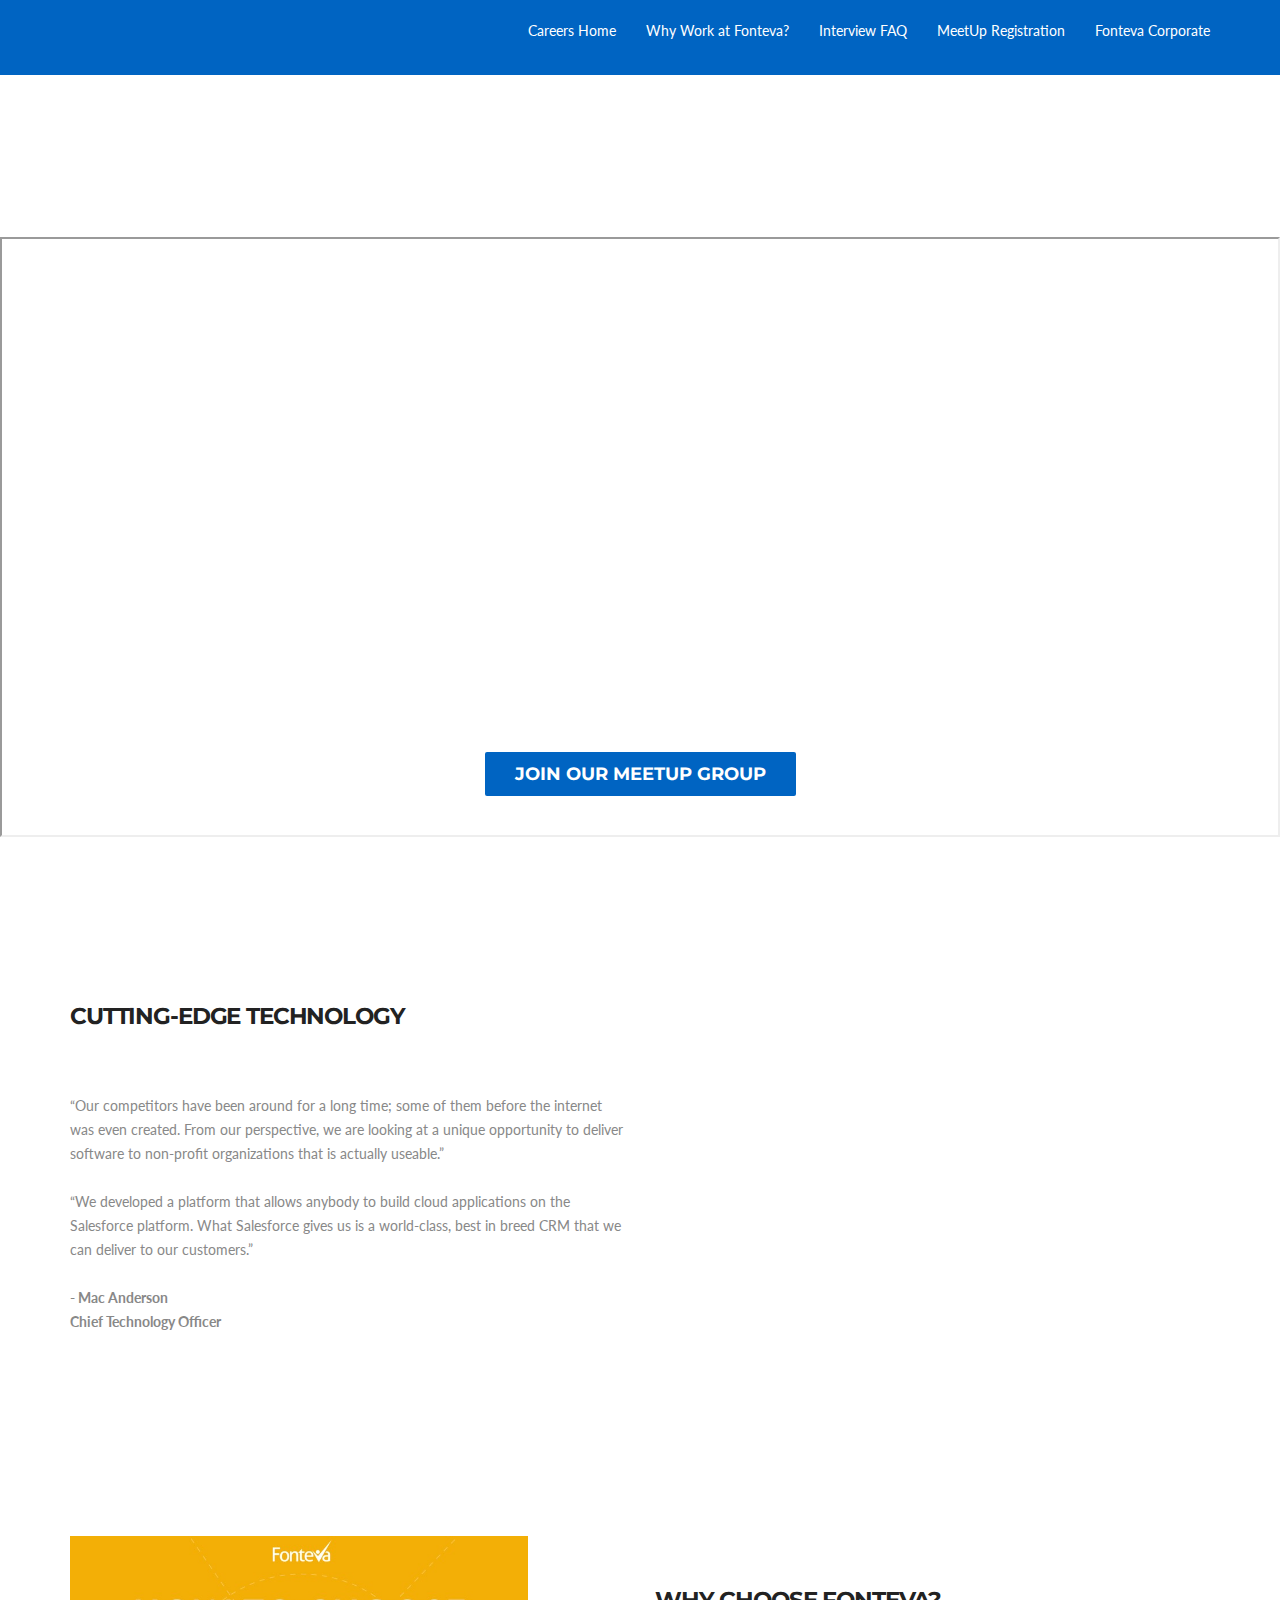
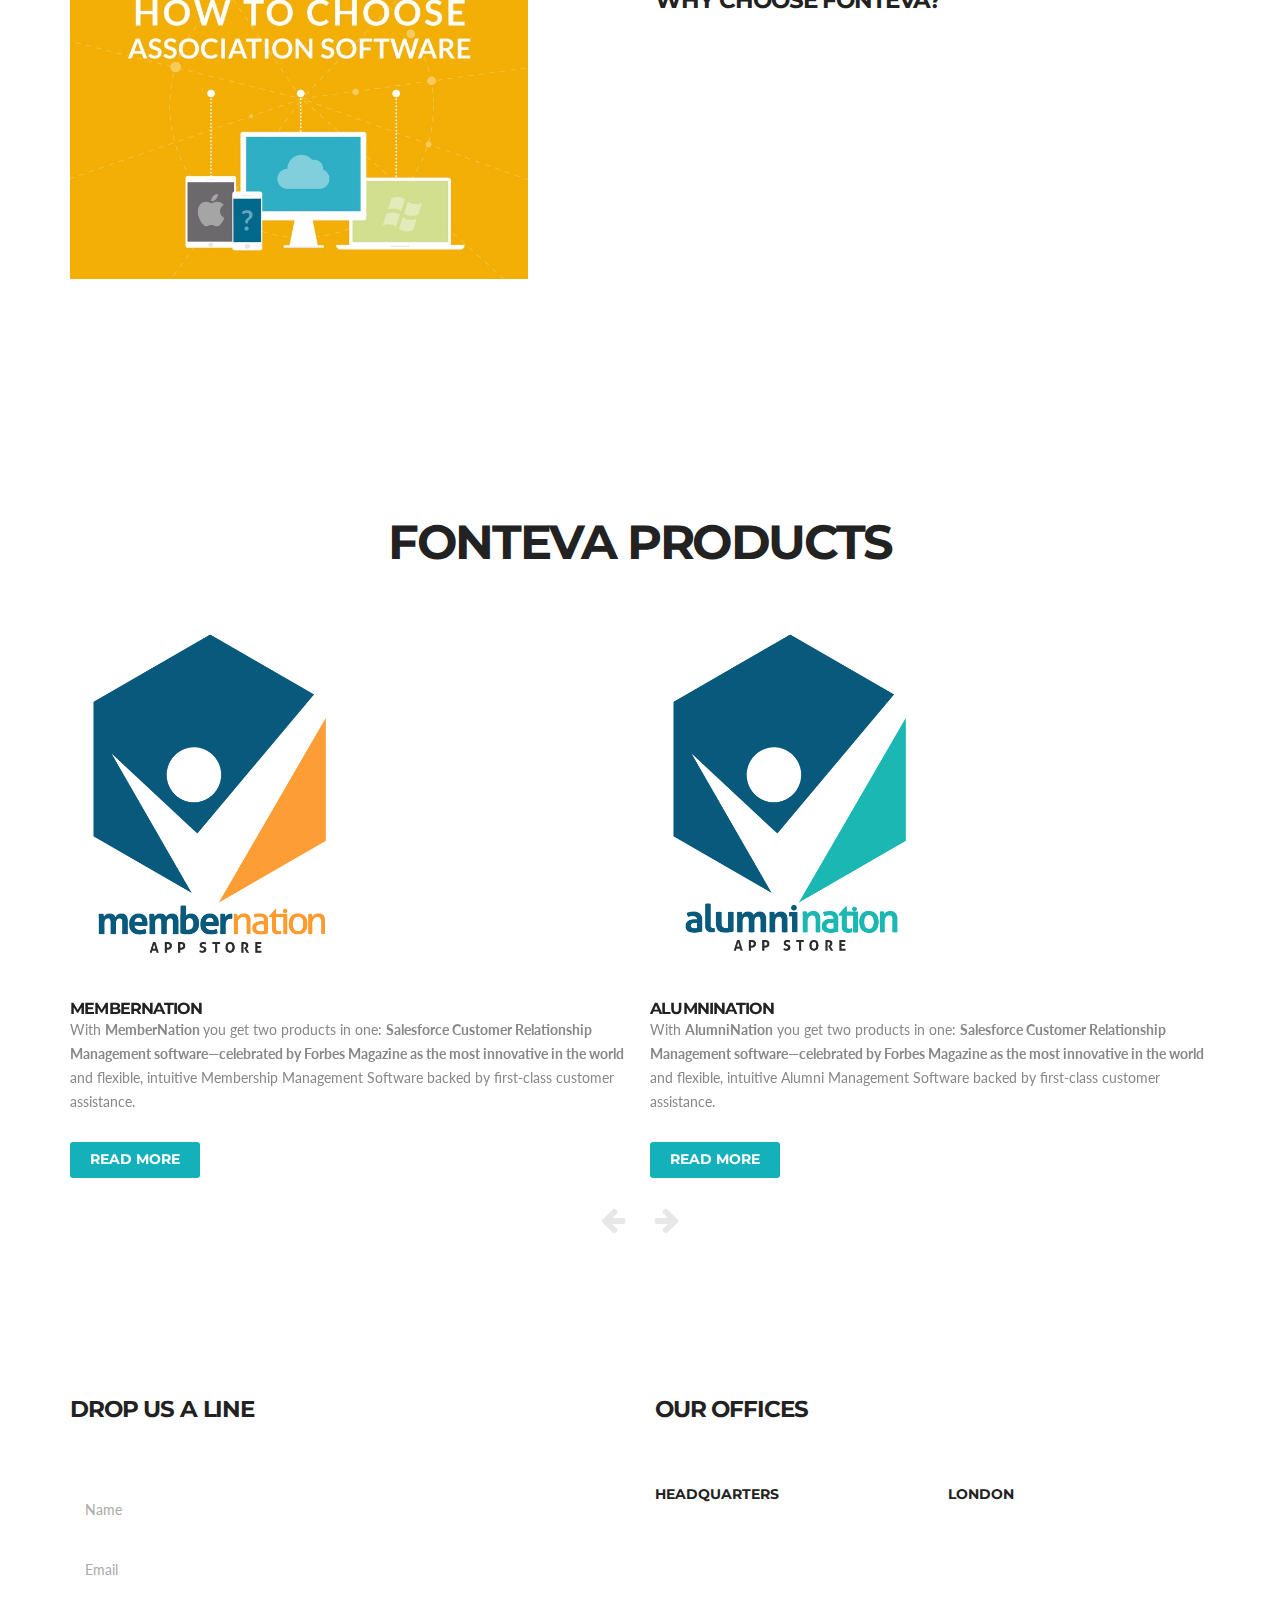
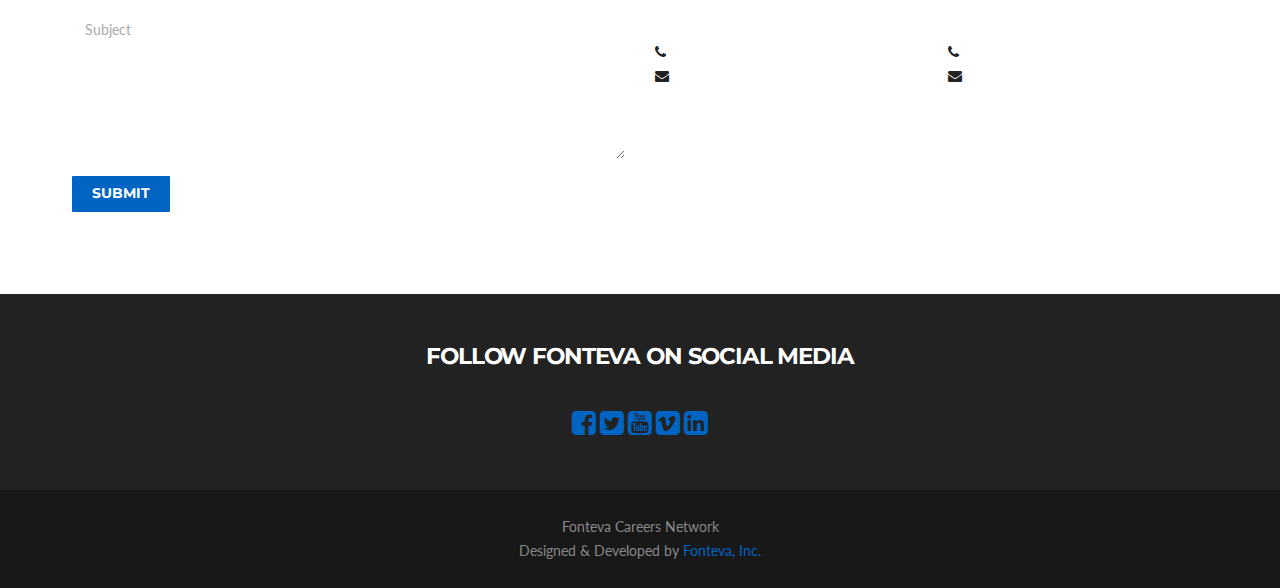
==== commit 5ae21ec3: "changed meetup button location" ====
--- a/FontevaJobsPage/template/index.html
+++ b/FontevaJobsPage/template/index.html
@@ -76,13 +76,13 @@
 			<source src="images\fontevavid.mp4" type="video/mp4">
 			<source src="images\fontevavid.webm" type="video/webm">
 			<source src="images\fontevavid.ogv" type="video/ogg"> Your browser does not support the video tag
-			<div class="slide-content">
+		</video>
+		<div class="slide-content">
 				<!-- <h2>Fontevans at Work</h2> -->
 				<!--ADD THE CORRECT MEETUP LINK -->
 				<h3><a href="MeetUp.html"><button type="submit" class="btn btn-lg btn-default">Join Our MeetUp Group</button></a></h3>
 
 			</div>
-		</video>
 	</div>
 	<!-- ============ NAVBAR START ============ -->
 
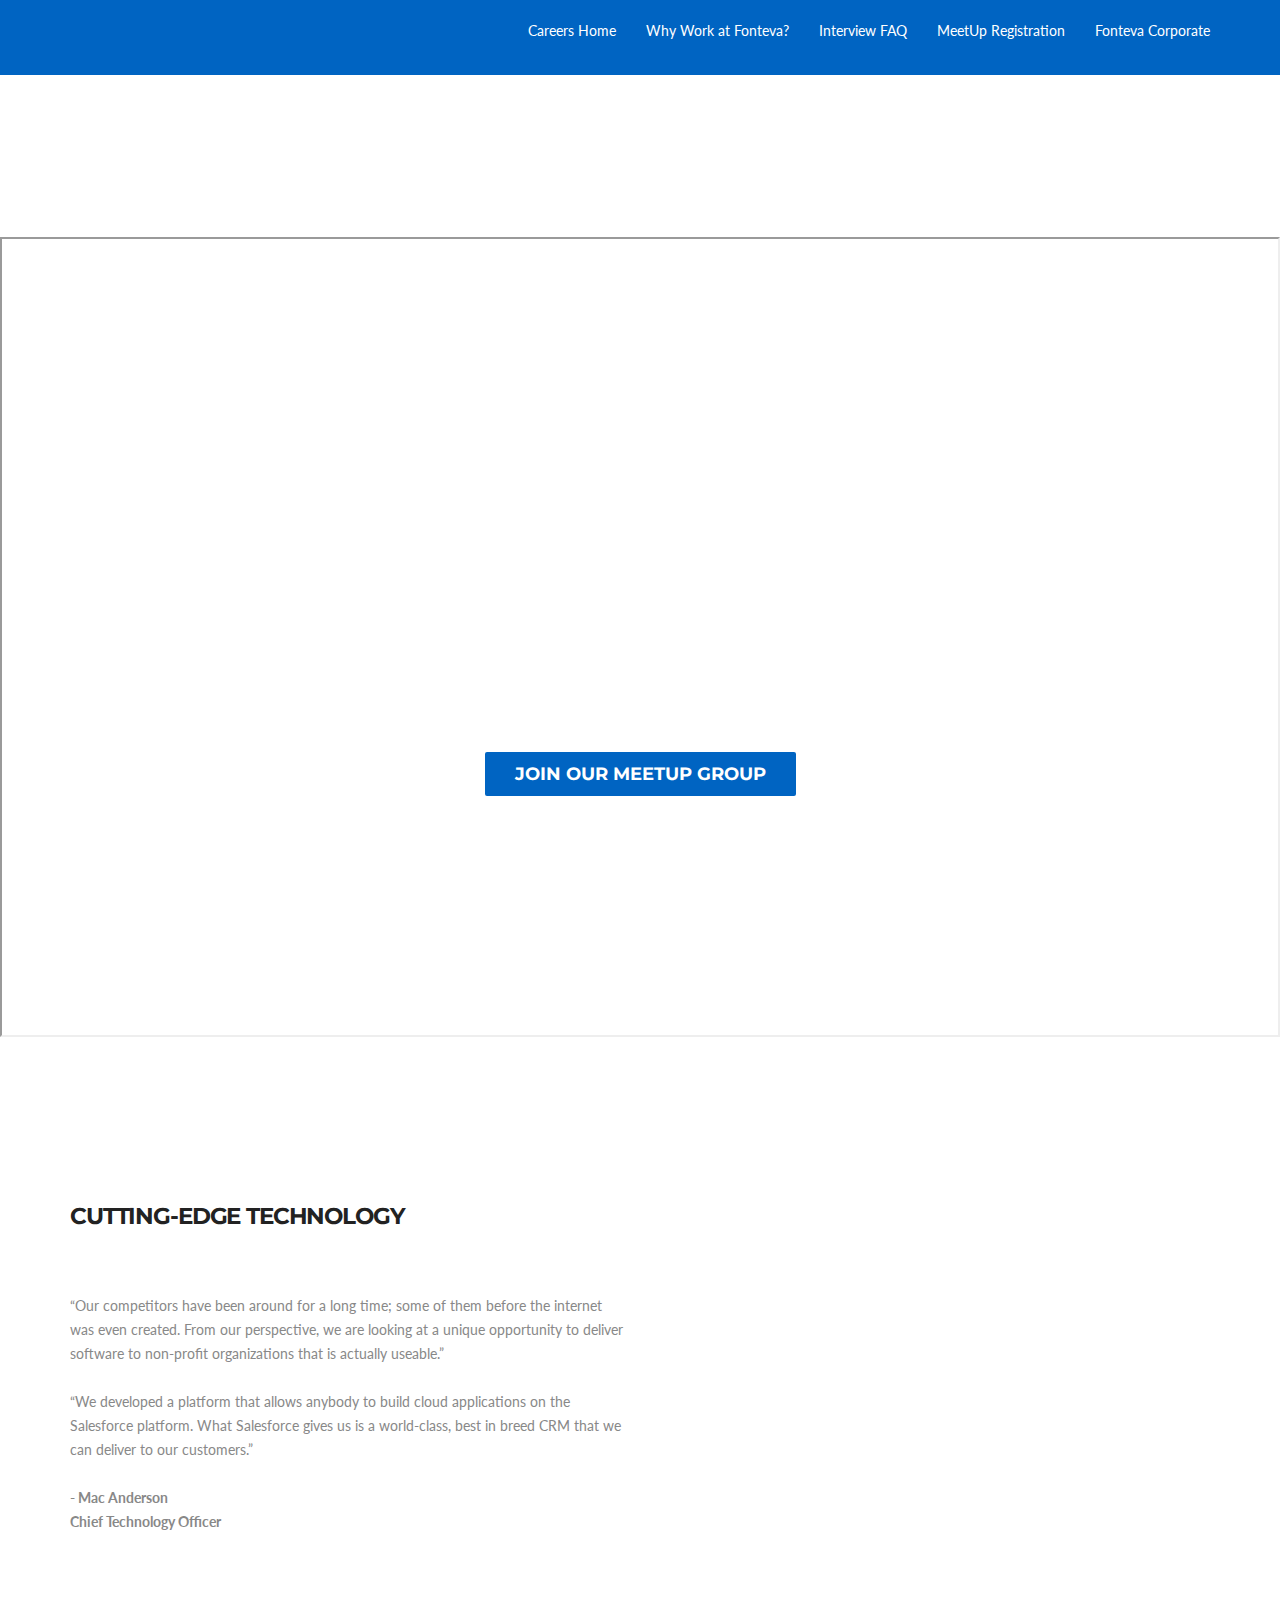
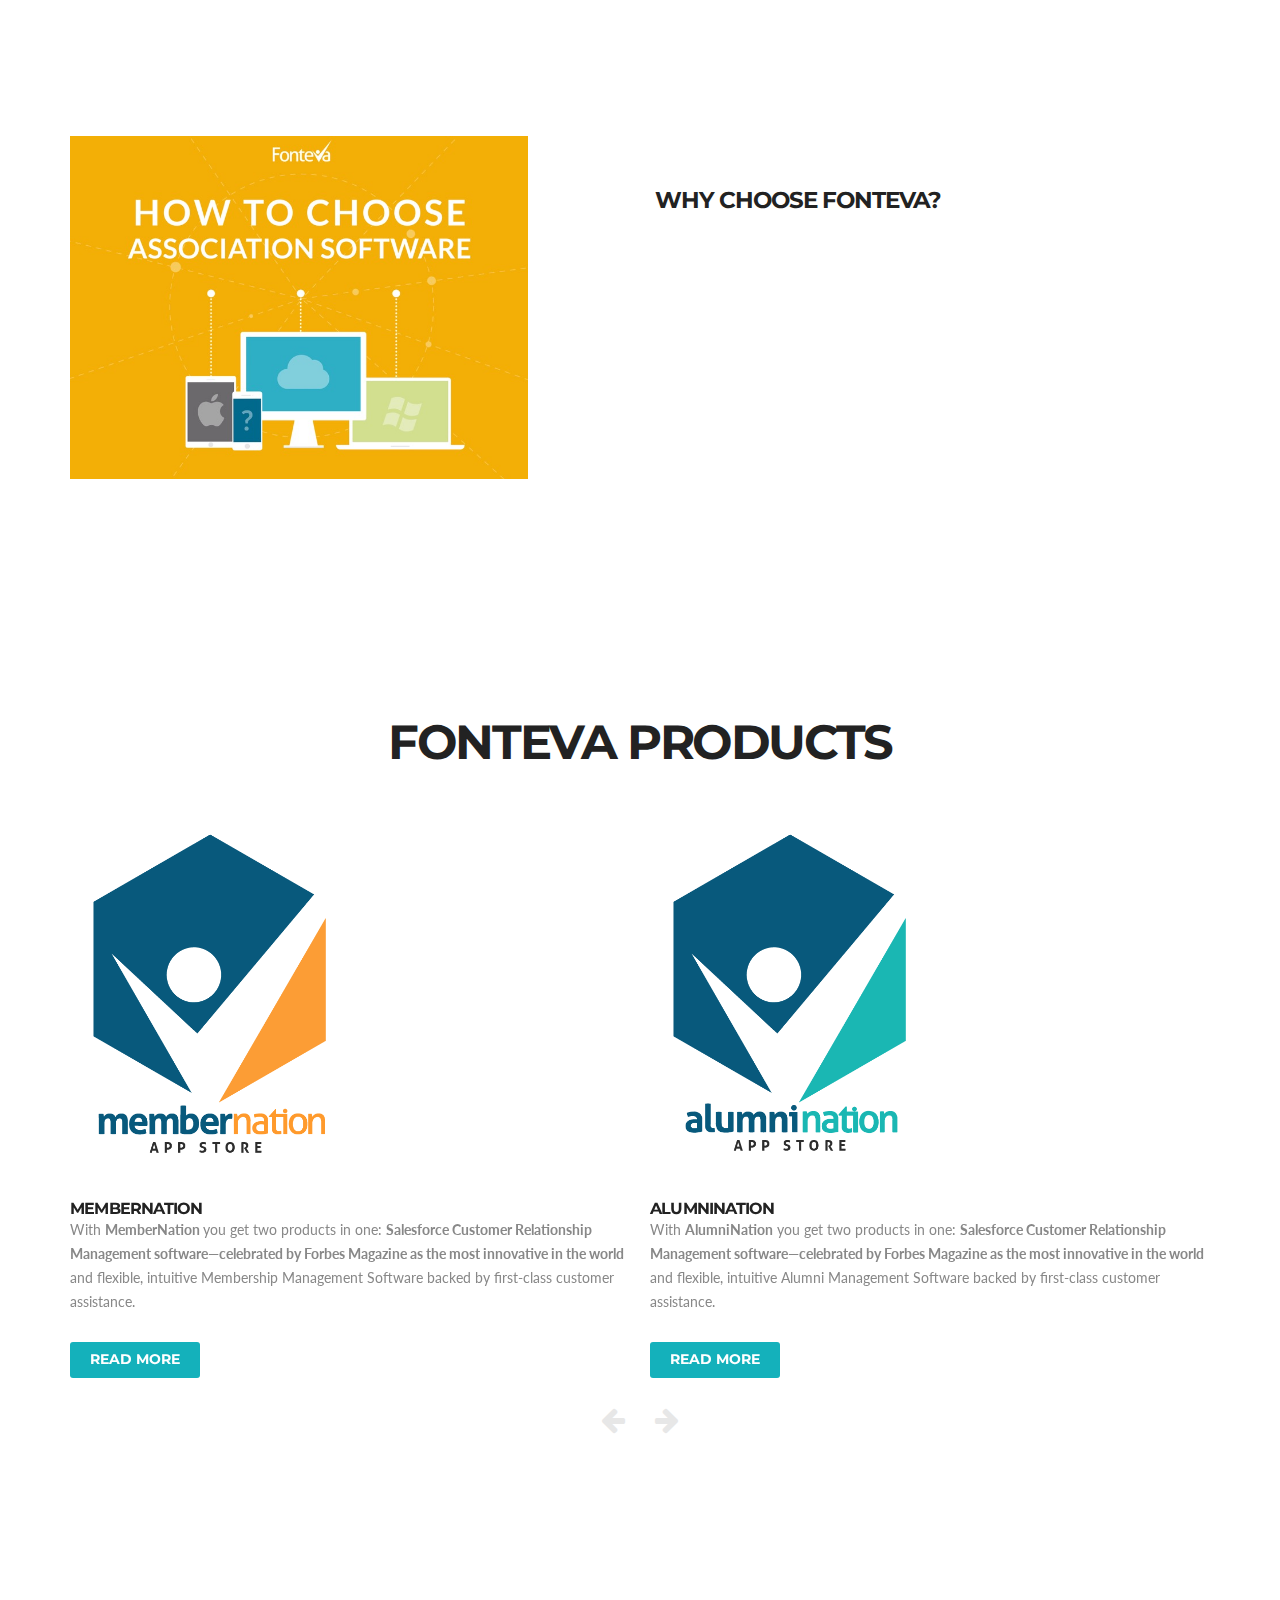
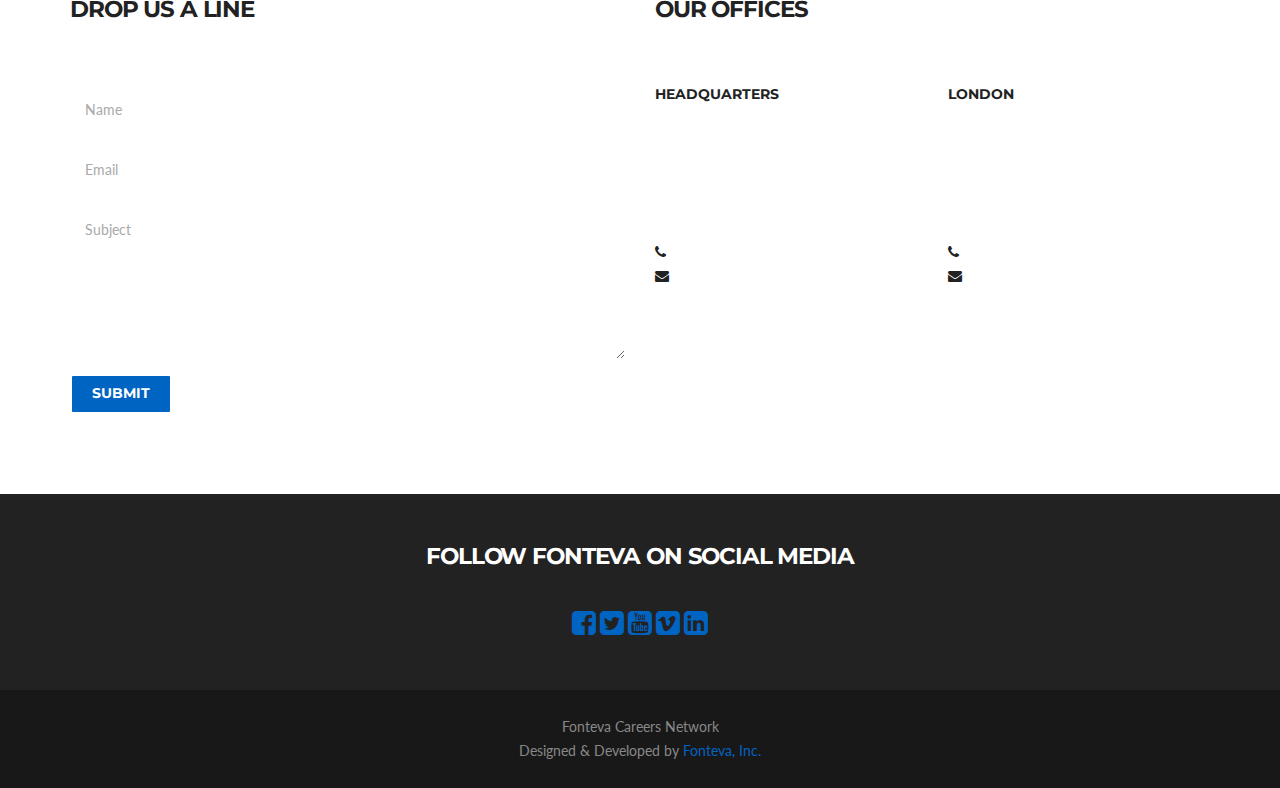
==== commit 87716333: "changed height of iframe" ====
--- a/FontevaJobsPage/template/index.html
+++ b/FontevaJobsPage/template/index.html
@@ -95,7 +95,7 @@
 
 	<section id="container1">
 		<div>
-			<iframe src="https://jobs.lever.co/fonteva" height="600px" width="100%">
+			<iframe src="https://jobs.lever.co/fonteva" height="800px" width="100%">
 				Your browser does not appear to support iframes. See <a href="https://jobs.lever.co/fonteva">all job postings</a>.
 			</iframe>
 			<script src="js\jobsfeed.js" type="text/javascript"></script>
